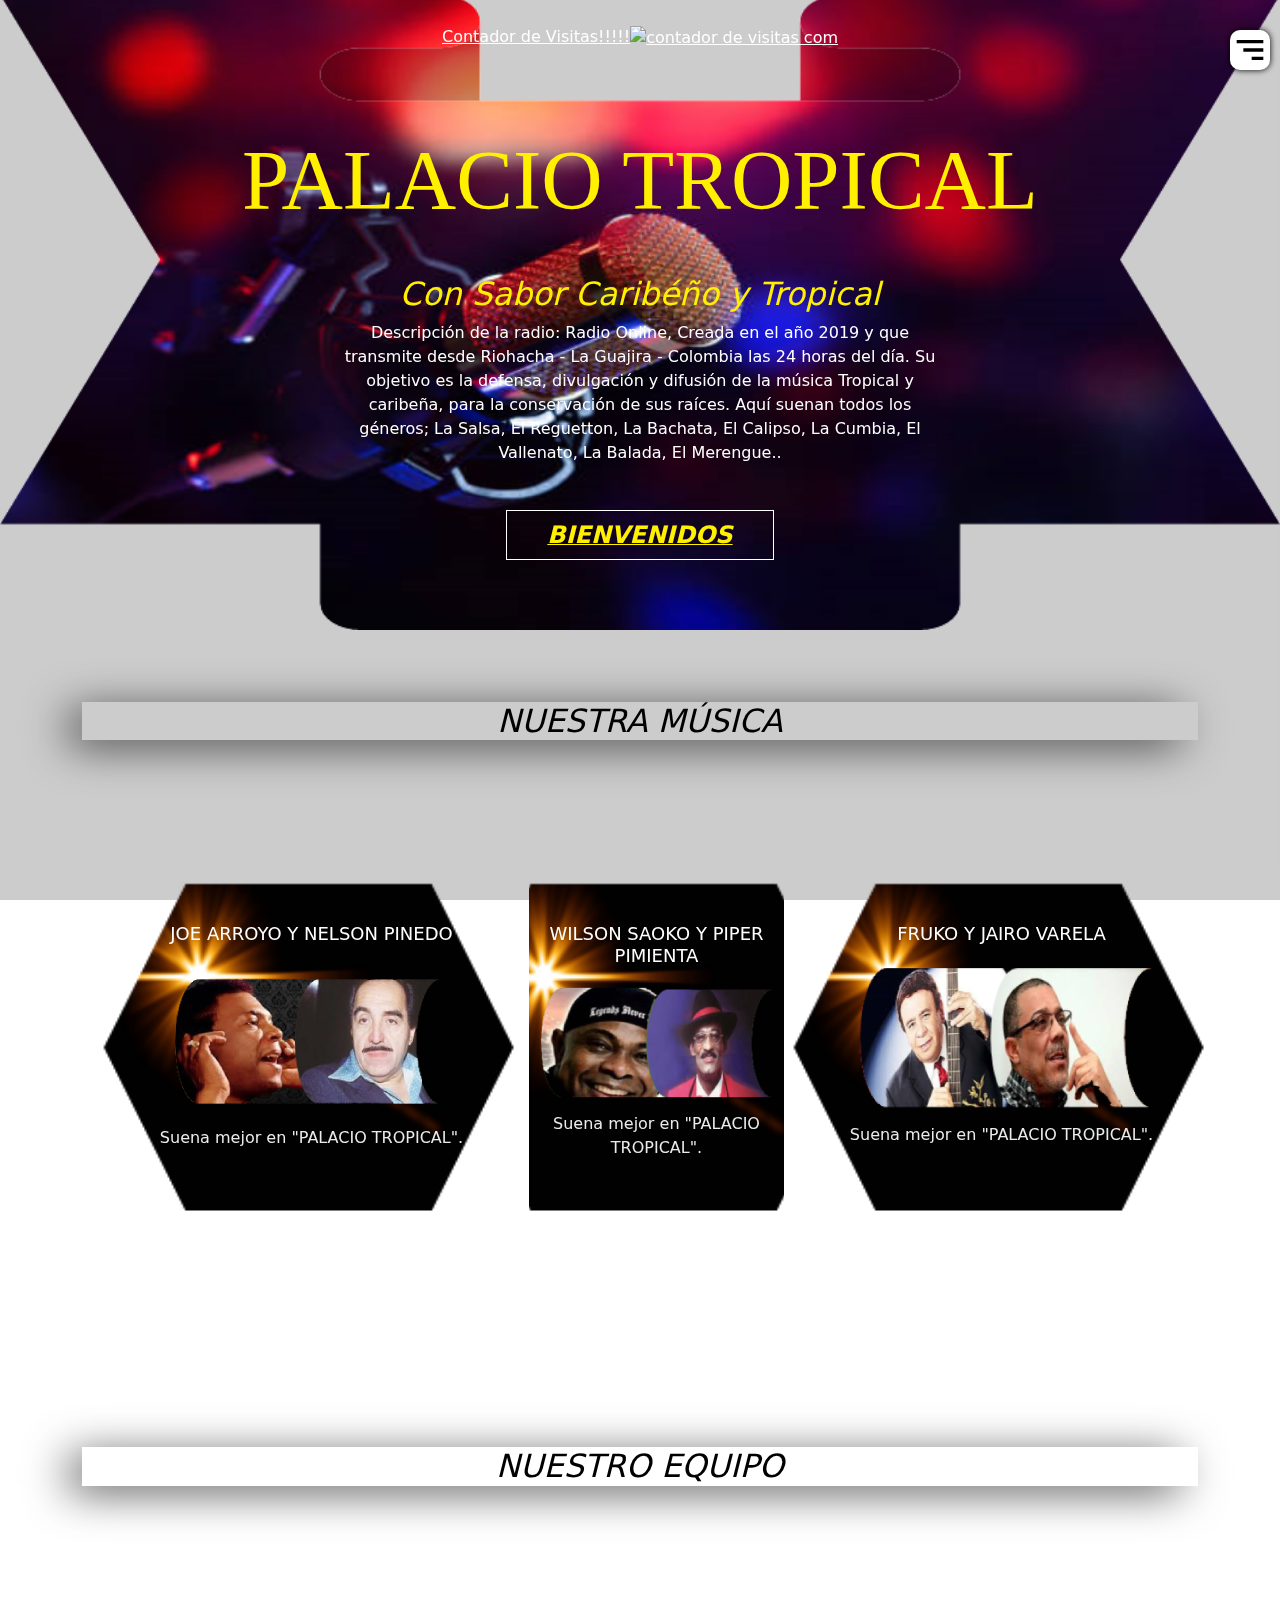
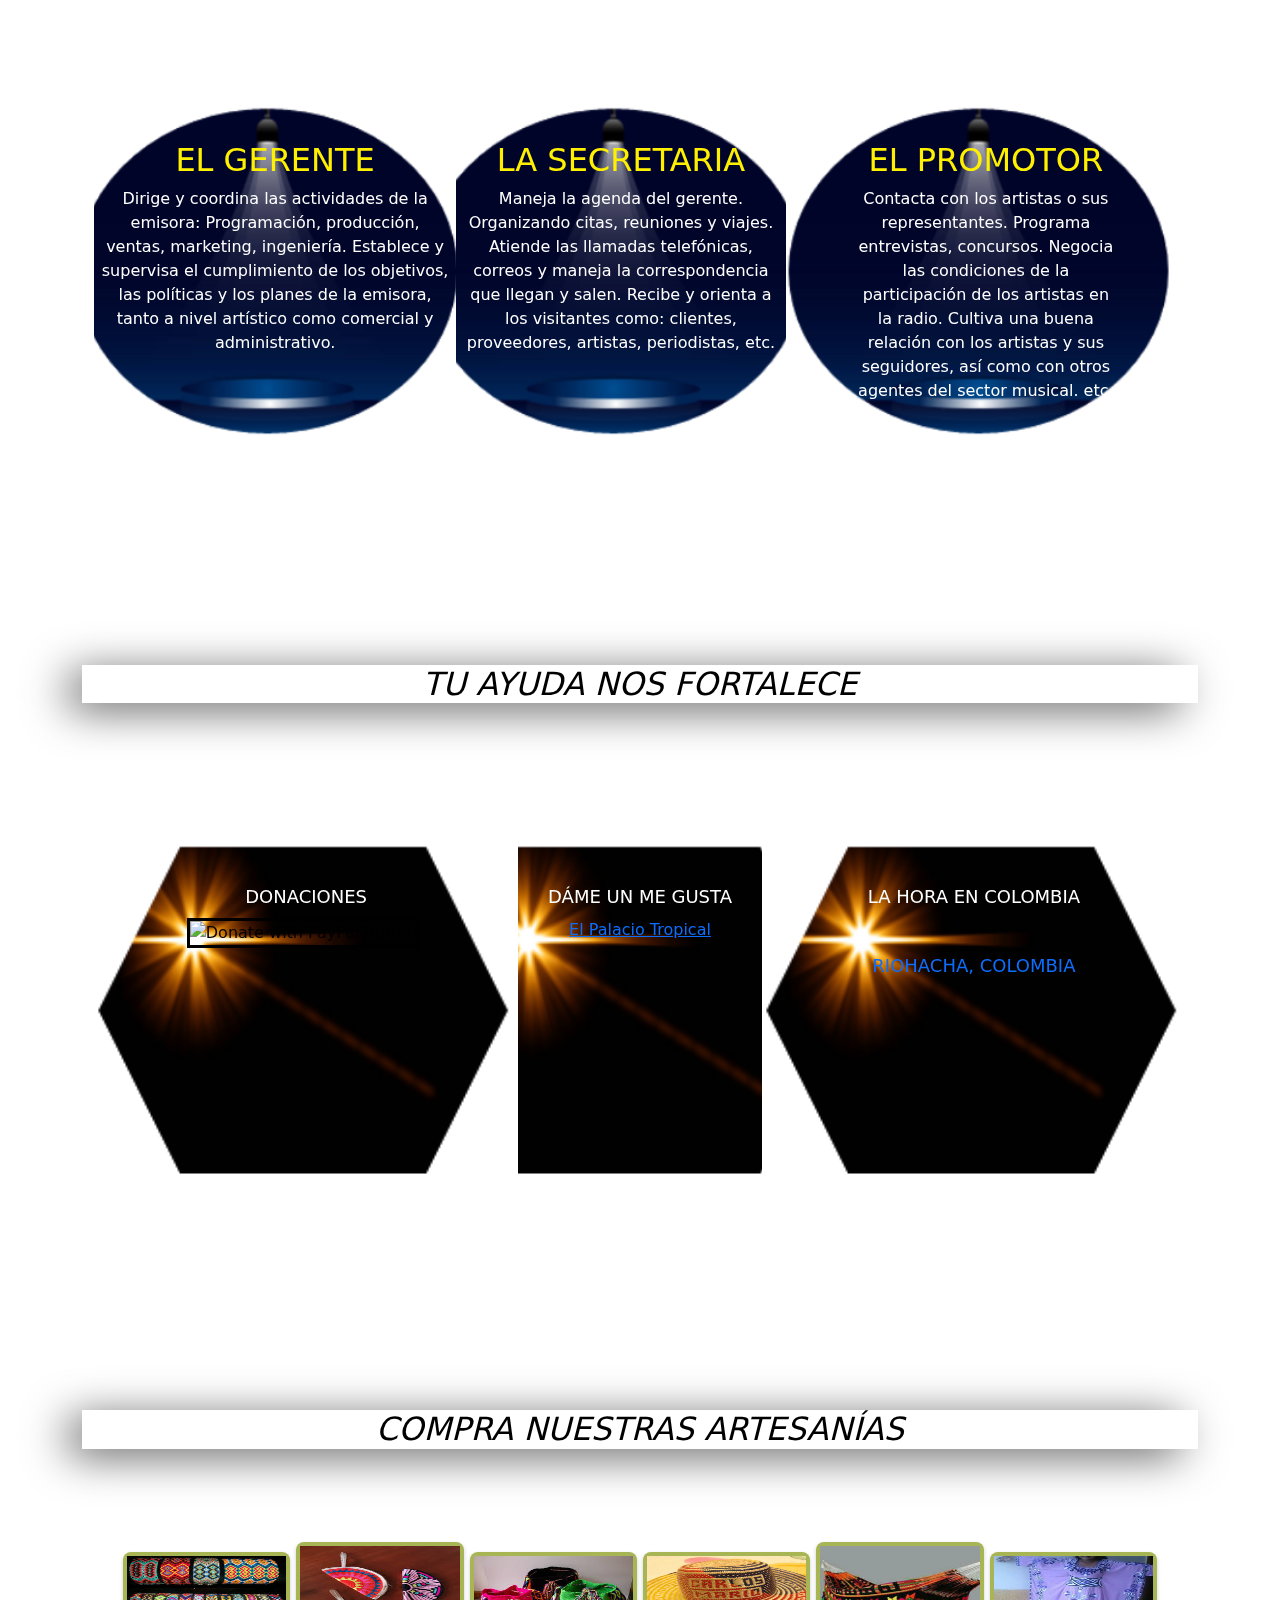
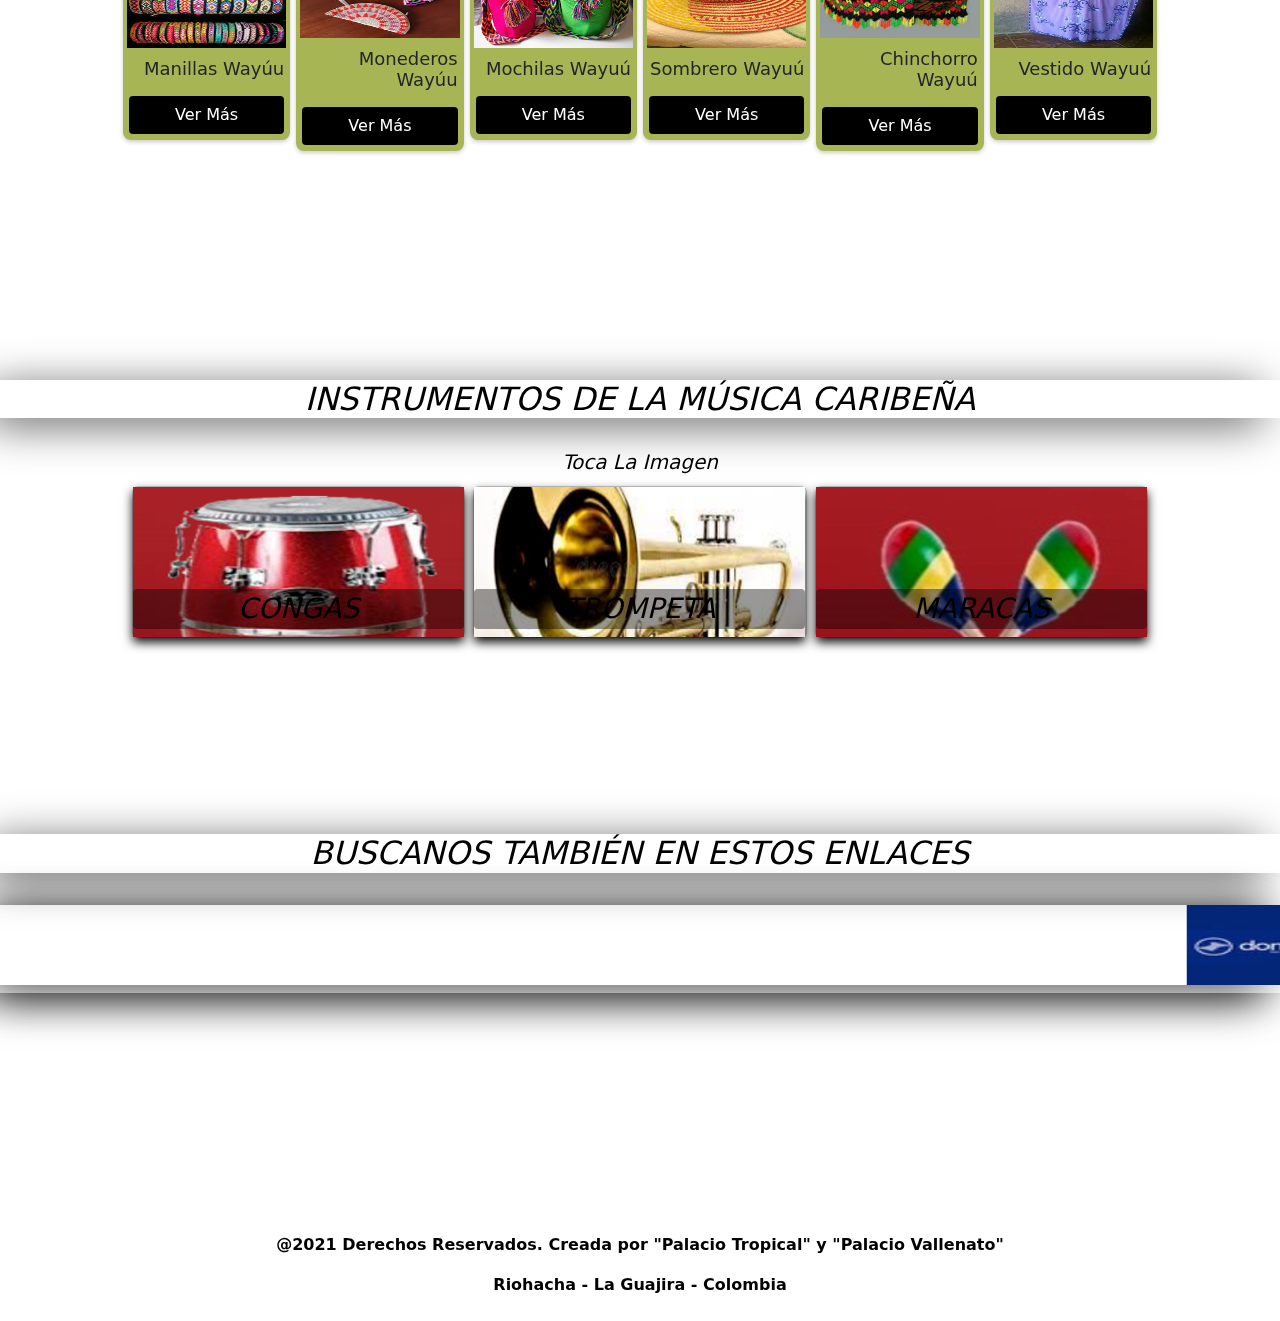
==== index.html @ ee8b6f6f "luta" ====
<!DOCTYPE html>
<html lang="en">

<!------------ inicio del head ---------------->
<head>
    <meta charset="utf-8">
    
<meta http-equiv="X-UA-compatible" content="ie=edge" />
<meta name="author" content="LUCAS PALACIO PIMIENTA" />
<meta name="keywordS" content="DEFENSA Y DIVULGACION DE NUESTRAS RAICES." />
<meta name="viewport" 
content="width=device-width, user-scalable=no, initial-scale=1.0, 
maximum-scale=1.0, minimum-scale=1.0 ">
    
    
<title>PALACIO TROPICAL</title>
    
<!--------- Inicio LINK ----------->
<link rel="icon"  href="IMAGENES/40-logoICO.ico">
    
<link rel="stylesheet" href="https://pro.fontawesome.com/releases/v5.10.0/css/all.css"
integrity="sha384-AYmEC3Yw5cVb3ZcuHtOA93w35dYTsvhLPVnYs9eStHfGJvOvKxVfELGroGkvsg+p" 
crossorigin="anonymous" />
<link href='https://unpkg.com/boxicons@2.1.4/css/boxicons.min.css' rel='stylesheet'>
        <!--- probando 1 ---->
<link rel="stylesheet" href="https://unpkg.com/swiper/swiper-bundle.min.css" />
<link rel="stylesheet" type="text/css" href="css/Mochila.css">
        <!--- probando 2---->
<link rel="stylesheet" type="text/css" href="css/styles.css">
<link rel="stylesheet" type="text/css" href="css/bootstrap-slider.min.css">
<link rel="stylesheet" type="text/css" href="css/relojdigital.css">
</link>
        <!--- inicio Bootstrap CSS -->
<link href="https://cdn.jsdelivr.net/npm/bootstrap@5.0.2/dist/css/bootstrap.min.css" rel="stylesheet"integrity="sha384-EVSTQN3/azprG1Anm3QDgpJLIm9Nao0Yz1ztcQTwFspd3yD65VohhpuuCOmLASjC" crossorigin="anonymous">
        <!-- final Bootstrap CSS -->
<link rel="stylesheet" href="splide-4.1.3/dist/css/splide.min.css">

<!-- inicio contador visitas -->
<link rel="stylesheet" href="https://cdnjs.cloudflare.com/ajax/libs/font-awesome/6.0.0-beta2/css/all.min.css">
<link rel="stylesheet" href="https://cdn.jsdelivr.net/npm/bootstrap@5.1.3/dist/css/bootstrap.min.css">
<!-- final contador visitas -->
<!--------- Final LINK ----------->



        <!------- Inicio SCRIPT ----------->
<script src="js/bootstrap-slider.min.js"></script>
<script src="https://cdn.jsdelivr.net/bxslider/4.2.12/jquery.bxslider.min.js"></script>
<script src="https://kit.fontawesome.com/41bcea2ae3.js" crossorigin="anonymous"></script>
<script src="https://kit.fontawesome.com/eb496ab1a0.js” crossorigin=”anonymous"></script>
<script src="splide-4.1.3/dist/js/splide.min.js">
</script>
        <!-- inicio contador visitas -->
<script src="/socket.io/socket.io.js"></script>
        <!-- final contador visitas -->
<!--------- Final SCRIPT ----------->

</head>
<!------------------------------------- Final de head ---------------------------------------------------->




<!------------------------------------- inicio body ---------------------------------------------------->
<body>
    <main>

<header class="header">

    <!----- Inicio Bloqueo y Fondo ------->
<div align="center">
<body oncontextmenu="return false" onkeydown="return false">
<video src="video/fondo.mp4" autoplay preload muted loop></video>
<!------- final Bloqueo y Fondo -------->


<!--------- Inicio Contador de visitas ----------->
<a href="https://www.contadorvisitasgratis.com" title="contador de visitas com" style="color: #fff">Contador de Visitas!!!!!<img src="https://counter8.optistats.ovh/private/contadorvisitasgratis.php?c=qafdubx8xrb9bdrd31rw4bw41daza5d4" border="0" title="contador de visitas com" alt="contador de visitas com"></a>
<!--------- Final Contador de visitas ----------->
<br><br><br>




<!-------------------------------------------------------------------------------------->
<!---- INICIO Reproductor ---->
<div align="center">
    <section class="home">
        <div class="flexy">
<iframe name="contenedorPlayer" class="cuadroBordeado" allow="autoplay" style="color: #fff" width="70%"
height="65" marginwidth=0 marginheight=0 hspace=0 vspace=0 frameborder=3 scrolling=no 
src="https://cp.usastreams.com/pr2g/APPlayerRadioHTML5.aspx?stream=http://stream.zeno.fm/qmen7kmxdf9uv&fondo=01&formato=mp3&color=9&titulo=2&autoStart=1&vol=7&tipo=7&nombre=PALACIO+TROPICAL&botonPlay=1&imagen=https://i.postimg.cc/Z5Vp8GfS/LOGO-PT.png&server=http://stream.zeno.fm/status.xslCHUMILLASmount=/qmen7kmxdf9uv&opt=metadata">
</iframe>
    </section>     
                <!---- FINAL Nuevo Reproductor ----->
<!-------------------------------------------------------------------------------------->



<!-------------------------------------------------------------------------------------->
<div class="header-content container">
    <div class="header-txt">
        <br>
<h1><font face="stencil" style="color: #fff000">PALACIO TROPICAL</font></h1>
        <br>
    
<h4 style="color: #fff000"><em><font size="6.5">Con Sabor Caribéño y Tropical</em></font></h4>
    
<p style="color: #FFF">Descripción de la radio: Radio Online, Creada en el año 2019 y que transmite desde Riohacha - La Guajira - Colombia las 24 horas del día. Su objetivo es la defensa, divulgación y difusión de la música Tropical y caribeña, para la conservación de sus raíces. Aquí suenan todos los géneros; La Salsa, El Reguetton, La Bachata, El Calipso, La Cumbia, El Vallenato, La Balada, El Merengue..</p>
    

    <!------------------------------------------------->
    <a href="#" class="btn-1" style="color: #fff000"><em><font size="5"><i>BIENVENIDOS</i></font></em></a>
    <!------------------------------------------------->
        </header>
    <!------------------------------------------------------------------------------------->
    <br><br>



    <!----------------------------- Inicio del menu --------------------------------->

<nav>
    <div class="header-content container">
   
  <img src="IMAGENES/menu-alt-right.svg" alt=""  class="menu">
  <br>
  <nav class="menu-navegacion">
  
  <img src="images/40-logoICO.ico" alt="" class="photo">
  <p class="name" style color="white">LuPaPi</p>
  
  <a href="#INICIO" target="_blank" class="social-media-icon">
  <i class="bx bxs-home" title="Inicio"></i></a>
  
  <a href="SOMOS.html" target="_blank" class="social-media-icon">
  <i class='bx bxs-notification-off' title="Sómos"></i></a>
  
  <a href="ARTISTAS.html" target="_blank" class="social-media-icon">
  <i class='bx bxs-image' title="artistas"></i></a>
  
  <a href="CONTÁCTO.html" target="_blank" class="social-media-icon">
  <i class='bx bxs-contact' title="Contácto"></i></a>
    
  <a href="https://www.facebook.com/" 
  target="_blank" class="social-media-icon"> 
  <i class='bx bxl-facebook' title="Facebook"></i></a>
  
  <a href="https://twitter.com/LucasPa20202021" target="_blank" class="social-media-icon">
  <i class='bx bxl-twitter' title="Twitter"></i></a>
  
  <a href="https://wa.me/573023062929?text=Hola%20Escribenos%20y%20envíanos%20tu%20mensaje" target="_blank" class="social-media-icon">
  <i class='bx bxl-whatsapp-square' title="WhatsApp"></i></a>
  
  <a href="https://linktr.ee/elpalaciotropical.com" target="_blank" class="social-media-icon">
  <i class='bx bxl-instagram' title="Instagram"></i></a>
  
  <a href="https://t.me/LUCAS011957" target="_blank" class="social-media-icon">
  <i class='bx bxl-telegram' title="Telegram"></i></a>

  <a href="https://www.youtube.com/" target="_blank" class="social-media-icon">
  <i class='bx bxl-youtube' title="Youtube"></i></a>

  <a href="https://www.canva.com/" target="_blank" class="social-media-icon">
  <i class='bx bxl-canva' title="Canva"></i></a>

  <a href="https://www.gmail.com/" target="_blank" class="social-media-icon">
  <i class='bx bxl-gmail' title="Gmail"></i></a>
           <!---------- Final del menu ----------->
  <span class="close">X</span>
  </nav>
    <!----------------------------- final del menu --------------------------------->




    
<!------------------------------------------------------------------------------------->
<article>
    <div id="vende"></div>
            
<section class="parrafo3 text-center">
<style>.parrafo3 {color: black;}</style>
<h2 align="center" style="color: #000"><em><font size="6.5"><i>Nuestra Música</i></font></em></h2>
</section>
    </article>
<section class="general container">
    <h2> </h2>
<div class="general-content">



<div class="general-1 txt">
<h3>JOE ARROYO Y NELSON PINEDO</h3>
<img src="images/10.png">
<p>Suena mejor en "PALACIO TROPICAL".</p>
</div>

<div class="general-2 txt">
<h3>WILSON SAOKO Y PIPER PIMIENTA</h3>
<img src="images/11.png">
<p>Suena mejor en "PALACIO TROPICAL".</p>
</div>

<div class="general-3 txt">
<h3>FRUKO Y JAIRO VARELA</h3>
<img src="images/12.png">
<p>Suena mejor en "PALACIO TROPICAL".</p>
</div>
    </div>
</section>
<!------------------------------------------------------------------------->
<br><br><br> <br><br><br>
 


<!---------------------------------------------------------------------------->
<!----- inicio Nuestro Equipo ----->
 <article>
    <div id="vende"></div>
        
<section class="parrafo3 text-center">
<style>.parrafo3 {color: black;}</style>
<h2 align="center" style="color: #000"><em><font size="6.5"><i>Nuestro Equipo</i></font></em></h2>
</section>
    </article>
        
<br><br><br>

<section class="general g2 container">
<div class="general-content">

<div class="general-4 txt">
<h2 style="color: #fff000">EL GERENTE</h2>
<p style="color: #fff">Dirige y coordina las actividades de la emisora: Programación, producción, ventas, marketing, ingeniería. Establece y supervisa el cumplimiento de los objetivos, las políticas y los planes de la emisora, tanto a nivel artístico como comercial y administrativo.</p>
</div>

<div class="general-5 txt">
<h2 style="color: #fff000">LA SECRETARIA</h2>
<p style="color: #fff">Maneja la agenda del gerente. Organizando citas, reuniones y viajes. Atiende las llamadas telefónicas, correos y maneja la correspondencia que llegan y salen. Recibe y orienta a los visitantes como: clientes, proveedores, artistas, periodistas, etc.</p>
</div>

<div class="general-6 txt">
<h2 style="color: #fff000">EL PROMOTOR</h2>
<p style="color: #fff">Contacta con los artistas o sus representantes. Programa entrevistas, concursos. Negocia las condiciones de la participación de los artistas en la radio. Cultiva una buena relación con los artistas y sus seguidores, así como con otros agentes del sector musical. etc.</p>
</div>
    </div>
</section>
    <!----- final Nuestro Equipo ----->
<!------------------------------------------------->
<br><br><br> <br><br><br>




<!---------------------------------------------------------------------------->
<!------- inicio paypal - me gusta - reloj ------------>
<article>
    <section class="parrafo3 text-center">
<style>.parrafo3 {color: #000;}</style>
<h2 align="center" style="color: #000"><em><font size="6.5"><i>Tu Ayuda nos Fortalece</i></font></em></h2>
</section>
    </article>

<section class="general container">
<div class="general-content">

<div class="general-1 txt">
    <h3>Donaciones</h3>
        
<form action="https://www.paypal.com/donate" method="post" target="_top"><input type="hidden" name="hosted_button_id" value="3SSLJQG8Y5FPW"/>
<input type="image" src="https://www.paypalobjects.com/en_US/i/btn/btn_donateCC_LG.gif" border="3" 
name="submit" title="PayPal - The safer, easier way to pay online!" alt="Donate with PayPal button"/> 
<img alt="" border="" src="https://www.paypal.com/en_CO/i/scr/pixel.gif" width="360" height=""/></form>
</div>
        
            

<div class="general-2 txt">
    <h3>Dáme un me Gusta</h3>

<script async defer crossorigin="anonymous" 
src="https://connect.facebook.net/es_LA/sdk.js#xfbml=1&version=v7.0" nonce="2TiyFCRg"></script>
<div class="fb-page" data-href="https://www.facebook.com/El-Palacio-Tropical-102896371337981/?modal=admin_todo_t" data-tabs="timeline" data-width="300" data-height="115" data-small-header="false" 
data-adapt-container-width="true" data-hide-cover="false" data-show-facepile="true">
<blockquote cite="https://www.facebook.com/El-Palacio-Tropical- 102896371337981/?modal=admin_todo_t" class="fb-xfbml-parse-ignore"><a href="https://www.facebook.com/ El-Palacio-Tropical-102896371337981/?
modal=admin_todo_t">El Palacio Tropical</a></blockquote>
</div>
    </div>

<div class="general-3 txt">
    <h3>La Hora en Colombia</h3>
<div style="text-align:center;padding:1em 0;"> <h3><a style="text-decoration: #000;" href="https://www.zeitverschiebung.net/es/city/3670745"><span style="color:#000;"></span><br />Riohacha, Colombia</a></h3> <iframe src="https://www.zeitverschiebung.net/clock-widget-iframe-v2?language=es&size=medium&timezone=America%2FBogota" width="300" height="110" frameborder="0" seamless></iframe> 
</div>
    </div>
</section>
<!------- Final paypal - me gusta - reloj ------------>
<!---------------------------------------------------------------------------->
<br><br><br> <br><br><br> 

 

   
   <!--------------------------------------------------------------------------------------->
    <!------- inicio nuestras Artesanías ------------>
<article>
<section class="parrafo3 text-center">
<style>.parrafo3 {color: #000;}</style>
<h2 align="center" style="color: #000"><em><font size="6.5"><i>Compra nuestras Artesanías</i></font></em></h2>
</section>
    </article>
<!-------  final Buscanos ----------->
        <br><br><br>
            
<!---- Inicio Buscas mochilas -------->
<div align="right">
<section>
<div class="mochila-container">
            
        <!---- 01 - 1------>
<div class="mochila">
<img src="images/01.jpg">
<div class="mochila-content">
<h3>Manillas Wayúu</h3>
<a href="01Manillas.html" target="_blank" width="100%" height="350" class="btn">Ver Más</a>
</div>
    </div>
        <!---- 01 - 2------>
            
         <!---- 02 - 1------>
<div class="mochila">
<img src="images/02.jpg">
<div class="mochila-content">
<h3>Monederos Wayúu</h3>
<a href="02SobresyMonederos.html" target="_blank" width="100%" height="350" class="btn">Ver Más</a>
</div>
    </div>
        <!---- 02 - 2------>
            
        <!---- 03 - 1------>
<div class="mochila">
<img src="images/03.jpg">
<div class="mochila-content">
<h3>Mochilas Wayuú</h3>
<a href="03Mochila.html" target="_blank" width="100%" height="350" class="btn">Ver Más</a>
</div>
    </div>
        <!---- 03 - 2------>
                  
        <!---- 04 - 1------>
<div class="mochila">
<img src="images/04.jpg">
<div class="mochila-content">
<h3>Sombrero Wayuú</h3>
<a href="04Sombreros.html" target="_blank" width="100%" height="350" class="btn">Ver Más</a>
</div>
    </div>
        <!---- 04 - 2------>
            
        <!---- 05 - 1------>
<div class="mochila">
<img src="images/05.jpg">
<div class="mochila-content">
<h3>Chinchorro Wayuú</h3>
<a href="05Chinchorros.html" target="_blank" width="100%" height="350" class="btn">Ver Más</a>
</div>
    </div>
        <!---- 05 - 2------>
            
        <!---- 06 - 1------>
<div class="mochila">
<img src="images/06.jpg">
<div class="mochila-content">
<h3>Vestido Wayuú</h3>
<a href="06Vestidos.html" target="_blank" width="100%" height="350" class="btn">Ver Más</a>
</section>
    </div>
        </div>
            </div>
        <!---- 06 - 2------>
<!-------  Final nuestras Artesanías ----------->
<!------------------------------------------------------------------------------------------------>
    <br><br><br> <br><br><br> <br><br><br> 




<!------------------------------------------------------------------------------------------------>
    <!------ Inicio instrumentos topicales! ----------->
<article>
<section  class="parrafo3 text-center"> 
    <style> .parrafo3 {color: #000;}</style>
<h2 align="center" style="color: #000"><em><font size="6.5"><i>Instrumentos de la Música Caribeña</i></font></em></h2>
</section>
    </article>
        
    <br>
        
<div align="center">
<a style="color: #000"><h5><em><i>Toca La Imagen</i></em></h5></a>

<!-------- Inicio Las Congas -------->
            
<div class="totumo-head animate-pt">
            
<div class="card">
<svg><rect></rect></svg>
<div class="face front" >
                    
<img src="images/27-laconga.png"  class="lascongas" alt="">
<h3 style="color: #000"><em><i>CONGAS</i></em></h3>
</div>
            
<div class="face back">
<h5 style="color: #000">LA CONGA</h5>
<br>
            
<h6 style="color: #000"><p><i>Tiene su origen en los tambores africanos hechos de un tronco sólido ahuecado y con una piel clavada sobre la abertura de un extremo. A pesar de ese fuerte y remoto parentesco con África, el desarrollo de las congas no hubiera sido posible sin la técnica de fabricación y materiales de los europeos. Tal es el caso de los barriles de vino, que fueron utilizados como «cuerpo» de tambores en diferentes partes de América. </i></p></h6>
            
<div class="link">
</div>
    </div>
</div> 
<!-------- Final Las Congas -------->
            
<!-------- Inicio Trompeta--------->
<div class="card">
<svg><rect></rect></svg>
<div class="face front">
                        
<img src="images/28-latrompeta.png" class="latrompeta" alt="">
<h3 style="color: #000"><em><i>TROMPETA</i></em></h3>
</div>
            
<div class="face back">
<h5 style="color: #000">LA TROMPETA</h5>
<br>
            
<h6 style="color: #000"><p><i>Fue perfeccionada por el constructor alemán, Heinrich Stölzel (1722-1844) al inventar en 1815 un mecanismo de pistones que fue una verdadera revolución. Su uso es versátil y el brillo de su sonido enriquece desde el más modesto mariachi hasta el conjunto sinfónico más completo. Su ejecución es tan difícil que los mismos trompetistas la nombran como el “instrumento del diablo”.</i></p></h6>
            
<div class="link">
</div> 
    </div> 
</div>  
<!-------- Final Trompeta -------->
            
<!------- Inicio Las Maracas----------->        
<div class="card"> 
<svg><rect></rect></svg>
<div class="face front">
            
<img src="images/29-lasmaracas.png" class="laguacharaca"  alt="">
<h3 style="color: #000"><em><i>MARACAS</i></em></h3>
</div>
            
<div class="face back">
<h5 style="color: #000">LAS MARACAS</h5>
<br>
            
<h6 style="color: #000"><p><i>Instrumento de percusión del grupo idiófonos, formadas por un mango unido a una carcasa hueca y esférica. En su interior lleva elementos como piedras, semillas, arroz u otros materiales  que producen su sonido característico al golpear sus paredes. Son más usadas en la música popular y el folklore latino.  Suelen tocarse de dos en dos, una para cada mano.</i></p></h6>
            
<div class="link">
</div>     
    </div> 
</div>
    </div>  
<!-------- Final Las Maracas --------->
<!---------------- Final instrumentos tropicales! ------------------------>

    
<br><br> <br><br><br> <br><br><br>
        
<!------- inicio Buscanos ------------>
<article>
<div id="nuestros-enlaces"></div>
<section class="parrafo3 text-center">
<style>.parrafo3 {color: #000;}</style>
<h2 align="center" style="color: #000"><em><font size="6.5"><i>Buscanos también en estos Enlaces</i></font></em></h2>
</section>
</article>
<!-------  final Buscanos ----------->
<br>



<!-------------------------------------------------------------------------------------->
<!---- inicio Agregar Radios -------->
<div class="in-flex">
<section class="parrafo3">
<article> <marquee direction="left"> 
<style>.parrafo3 marquee {color: #000;} </style>
        
     
<!-------- CON LA C ---------------->
        
<a href='https://co.domiplay.net/escuchar/el-palacio-tropical-70 ' target='_blank'
imageanchor='1' style='margin-left: 0.1em; margin-right: 0.1em;'>
<img border='0' height='80' width='170' src='fotologosagregados/co.domiplay.jpg' /></a>
        
<!-------  CON LA E----------------->
        
    <a href='http://elpalaciotropical.emiweb.es/' target='_blank' imageanchor='1'
    style='margin-left:  0.1em; margin-right: 0.1em;'>
    <img border='0' height='80' width='170' src='fotologosagregados/elpvemiweb.jpg' /></a>
        
    <a href='https://elpalaciotropical.es.tl/INICIO.htm' target='_blank' imageanchor='1'
    style='margin-left:  0.1em; margin-right: 0.1em;'>
    <img border='0' height='80' width='170' src='fotologosagregados/elpves.tl.jpg' /></a>
        
    <a href='https://emisorasenvivo.co/el-palacio-tropical' target='_blank' imageanchor='1'
    style='margin-left:  0.1em; margin-right: 0.1em;'>
    <img border='0' height='80' width='170'
    src='fotologosagregados/emisorasenvivo.co.jpg' /></a>
        
    <a href='https://emisoras-en-vivo.co/el-palacio-tropical' target='_blank' imageanchor='1'style='margin-left:  0.1em; margin-right: 0.1em;'>
    <img border='0' height='80' width='170'
    src='fotologosagregados/emisoras-en-vivo.co.jpg' /></a>
        
    <a href='https://emisorasenvivo.com.co/1815-el-palacio-tropical.html' target='_blank'
    imageanchor='1' style='margin-left:  0.1em; margin-right: 0.1em;'>
    <img border='0' height='80' width='170'
    src='fotologosagregados/emisorasenvivo.com.co.jpg' /></a>
        
        
<!-----------  CON LA F-------->
        
    <a href='https://fm.rs/co/el-palacio-tropical/' target='_blank' imageanchor='1'
    style='margin-left:  0.1em; margin-right: 0.1em;'>
    <img border='0' height='80' width='170' src='fotologosagregados/fm.rs.jpg' /></a>
        
    <a href='http://fmstream.org/index.php?i=403' target='_blank' imageanchor='1'
    style='margin-left: 0.1em; margin-right: 0.1em;'>
    <img border='0' height='80' width='170' src='fotologosagregados/fmstream.jpg' /></a>
        
    <a href='https://fmcube.net/radiostation/air/el-palacio-tropical' target='_blank'
    imageanchor='1' style='margin-left: 0.1em; margin-right: 0.1em;'>
    <img border='0' height='80' width='170' src='fotologosagregados/fmcube.png' /></a>
        
<!--------  CON LA G----------------->
        
    <a href='https://gardenradio.media/co-el-palacio-tropical#' target='_blank' imageanchor='1'
    style='margin-left:  0.1em; margin-right: 0.1em;'>
    <img border='0' height='80' width='170'
    src='fotologosagregados/gardenradio.media.jpg' /></a>
        
    <a href='https://gooradios.com/radio/155330-riohacha-el-palacio-tropical.html'
    target='_blank' imageanchor='1' style='margin-left:  0.1em; margin-right: 0.1em;'>
    <img border='0' height='80' width='170' src='fotologosagregados/gooradios.png' /></a>
        
<!--------  CON LA K----------------->
        
    <a href='http://keepone.net/radio/k110073/el-palacio-tropical' target='_blank'
    imageanchor='1' style='margin-left:  0.1em; margin-right: 0.1em;'>
    <img border='0' height='80' width='170' src='fotologosagregados/keepone.jpg' /></a>
        
<!------  CON LA L----------------->
        
    <a href='https://listenonlineradio.com/colombia/el-palacio-tropical' target='_blank'
    imageanchor='1' style='margin-left:  0.1em; margin-right: 0.1em;'>
    <img border='0' height='80' width='170'
    src='fotologosagregados/listenonlineradio.jpg' /></a>
        
    <a href='https://liveonlineradio.net/es/palacio-tropical' target='_blank' imageanchor='1'
    style='margin-left:  0.1em; margin-right: 0.1em;'>
    <img border='0' height='80' width='170'
    src='fotologosagregados/liveonlineradio.net.jpg' /></a>
        
    <a href='https://liveradio.de/el-palacio-tropical' target='_blank' imageanchor='1'
    style='margin-left:  0.1em; margin-right: 0.1em;'>
    <img border='0' height='80' width='170' src='fotologosagregados/liveradio.de.jpg' /></a>
        
    <a href='https://liveradio.world/radio/el-palacio-tropical/' target='_blank' imageanchor='1'
    style='margin-left: 0.1em; margin-right: 0.1em;'>
    <img border='0' height='80' width='170'
    src='fotologosagregados/liveradioworld.jpg' /></a>
        
    <a href='https://lucaspalaciopimien.wixsite.com/el-palacio-tropical' target='_blank'
    imageanchor='1' style='margin-left: 0.1em; margin-right: 0.1em;'>
    <img border='0' height='80' width='170' src='fotologosagregados/lucaspwix.jpg' /></a>
        
<!------  CON LA M ----------------->
        
    <a href='https://mytuner-radio.com/radio/el-palacio-tropical-472420/' target='_blank'
    imageanchor='1' style='margin-left:  0.1em; margin-right: 0.1em;'>
    <img border='0' height='80' width='170' src='fotologosagregados/mytuner.jpg' /></a>
        
        
<!-------  CON LA O -------------->
    <a href='https://oiradio.co/el-palacio-tropical-s273218' target='_blank' imageanchor='1'
    style='margin-left: 0.1em; margin-right: 0.1em;'>
    <img border='0' height='80' width='170' src='fotologosagregados/oiradio.jpg' /></a>
        
    <a href='https://online-radio.eu/radio/69365-el-palacio-tropical' target='_blank'
    imageanchor='1' style='margin-left:  0.1em; margin-right: 0.1em;'>
    <img border='0' height='80' width='170'
    src='fotologosagregados/online-radio.eu.jpg' /></a>
        
    <a href='https://onlineradiobox.com/co/elpalaciotropical/' target='_blank' imageanchor='1'
    style='margin-left: 0.1em; margin-right: 0.1em;'>
    <img border='0' height='80' width='170'
    src='fotologosagregados/onlineradiobox.jpg' /></a>
        
    <a href='https://openradio.app/station/el-palacio-tropical-b8dajutk?utm_source=m3'
    target='_blank' imageanchor='1' style='margin-left:  0.1em; margin-right: 0.1em;'>
    <img border='0' height='80' width='170' src='fotologosagregados/openradio.jpg' /></a>
        
<!------  CON LA P ----------------->
        
    <a href='https://pea.fm/32037-el-palacio-tropical.html' target='_blank' imageanchor='1'
    style='margin-left:  0.1em; margin-right: 0.1em;'>
    <img border='0' height='80' width='170' src='fotologosagregados/peafm.jpg' /></a>
        
    <a href='https://procachannels.com/radio/EL-PALACIO-TROPICAL-bD236741058' target='_blank'
    imageanchor='1' style='margin-left:  0.1em; margin-right: 0.1em;'>
    <img border='0' height='80' width='170'
    src='fotologosagregados/procachannels.png' /></a>
        
<!------  CON LA R ----------------->
        
    <a href='https://raddio.net/377281-el-palacio-tropical/# ' target='_blank' imageanchor='1'
    style='margin-left:  0.1em; margin-right: 0.1em;'>
    <img border='0' height='80' width='170' src='fotologosagregados/raddio.jpg' /></a>
        
    <a href='http://radio.garden/listen/el-palacio-tropical/9OudjOet' target='_blank'
    imageanchor='1' style='margin-left:  0.1em; margin-right: 0.1em;'>
    <img border='0' height='80' width='170' src='fotologosagregados/radio.garden.jpg' /></a>
        
    <a href='https://radio.streamitter.com/station/el-palacio-tropical-4XAYBV' target='_blank'
    imageanchor='1' style='margin-left:  0.1em; margin-right: 0.1em;'>
    <img border='0' height='80' width='170'
    src='fotologosagregados/radio.streamitter.jpg' /></a>
        
    <a href='https://radioly.app/radio/el-palacio-tropical/' target='_blank' imageanchor='1'
    style='margin-left:  0.1em; margin-right: 0.1em;'>
    <img border='0' height='80' width='170' src='fotologosagregados/radioly.jpg' /></a>
        
    <a href='https://radiomixer.net/pl/col/elpalaciotropical' target='_blank' imageanchor='1'
    style='margin-left:  0.1em; margin-right: 0.1em;'>
    <img border='0' height='80' width='170' src='fotologosagregados/radiomixer.png' /></a>
        
    <a href='https://radioonlinelive.com/colombia/palacio-tropical/' target='_blank'
    imageanchor='1' style='margin-left: 0.1em; margin-right: 0.1em;'>
    <img border='0' height='80' width='170'
    src='fotologosagregados/radioonlinelive.com.jpg' /></a>
        
    <a href='https://radiovolna.net/es/424052-el-palacio-tropical.html' target='_blank'
    imageanchor='1' style='margin-left: 0.1em; margin-right: 0.1em;'>
    <img border='0' height='80' width='170' src='fotologosagregados/radiovolna.jpg' /></a>
        
    <a href='https://radios.com.co/el-palacio-tropical/' target='_blank' imageanchor='1'
    style='margin-left: 0.1em; margin-right: 0.1em;'>
    <img border='0' height='80' width='150'
    src='fotologosagregados/radios.com.co.jpg' /></a>
        
    <a href='https://radios-colombia.com/el-palacio-tropical-127605/' target='_blank'
    imageanchor='1' style='margin-left:  0.1em; margin-right: 0.1em;'>
    <img border='0' height='80' width='170'
    src='fotologosagregados/radios-colombia.com.jpg' /></a>
        
    <a href='https://radios.com.co/#el-palacio-tropical' target='_blank' imageanchor='1'
    style='margin-left: 0.1em; margin-right: 0.1em;'>
    <img border='0' height='80' width='170'
    src='fotologosagregados/radiosemisorascolombianasenvivo.png' /></a>
        
    <a href='https://radiovolna.net/es/424052-el-palacio-tropical.html' target='_blank'
    imageanchor='1' style='margin-left: 0.1em; margin-right: 0.1em;'>
    <img border='0' height='80' width='170' src='fotologosagregados/radiovolna.jpg' /></a>
        
    <a href='https://radiozone.net/channel/EL-PALACIO-TROPICAL-xU897601423' target='_blank'
    imageanchor='1' style='margin-left: 0.1em; margin-right: 0.1em;'>
    <img border='0' height='80' width='170' src='fotologosagregados/radiozone.jpg' /></a>
        
    <a href='https://rndonline.stream/listen/el-palacio-tropical' target='_blank'
    imageanchor='1' style='margin-left:  0.1em; margin-right: 0.1em;'>
    <img border='0' height='80' width='170' src='fotologosagregados/rndonline.jpg' /></a>
        
    <a href='https://ro.clover.fm/46227-el-palacio-tropical-radio.html' target='_blank'
    imageanchor='1' style='margin-left: 0.1em; margin-right: 0.1em;'>
    <img border='0' height='80' width='170' src='fotologosagregados/ro.cloverfm.jpg' /></a>
        
<!-------  CON LA S ----------------->
    <a href='http://somoslatinos.es/colombia/caribe/elpalaciotropical.html' target='_blank'
    imageanchor='1' style='margin-left:  0.1em; margin-right: 0.1em;'>
    <img border='0' height='80' width='170' src='fotologosagregados/somoslatinos.jpg' /></a>
        
    <a href='https://streema.com/radios/El_Palacio_Tropical' target='_blank' imageanchor='1'
    style='margin-left:  0.1em; margin-right: 0.1em;'>
    <img border='0' height='80' width='170' src='fotologosagregados/streema.png' /></a>
        
<!------  CON LA T ----------------->
        
    <a href='https://theonestopradio.com/radio/co-el-palacio-tropical' target='_blank'
    imageanchor='1' style='margin-left:  0.1em; margin-right: 0.1em;'>
    <img border='0' height='80' width='170'
    src='fotologosagregados/theonestopradio.jpg' /></a>
        
    <a href='https://tuneliveradio.net/station/el-palacio-tropical/' target='_blank'
    imageanchor='1' style='margin-left: 0.1em; margin-right: 0.1em;'>
    <img border='0' height='80' width='170'
    src='fotologosagregados/tuneliveradio.png' /></a>
        
    <a href='https://tvradiotuner.com/radio/co/el-palacio-tropical-11198' target='_blank'
    imageanchor='1' style='margin-left:  0.1em; margin-right: 0.1em;'>
    <img border='0' height='80' width='170' src='fotologosagregados/tvradiotuner.png' /></a>
        
<!-------  CON LA w w w ------------>
    <a href='https://www.colombia.com/radio/el-palacio-tropical-riohacha-4404' target='_blank'
    imageanchor='1' style='margin-left:  0.1em; margin-right: 0.1em;'>
    <img border='0' height='80' width='170'
    src='fotologosagregados/wwwcolombia.com.jpg' /></a>
        
    <a href='https://www.cxradio.com.br/radio/el-palacio-tropical ' target='_blank'
    imageanchor='1' style='margin-left:  0.1em; margin-right: 0.1em;'>
    <img border='0' height='80' width='170' src='fotologosagregados/wwwcxradio.jpg' /></a>
        
    <a href='https://www.emisorascolombianas.co/el-palacio-tropical' target='_blank'
    imageanchor='1' style='margin-left:  0.1em; margin-right: 0.1em;'>
    <img border='0' height='80' width='170'
    src='fotologosagregados/wwwemisorascolombianas.co.jpg' /></a>
        
    <a href='https://www.liveradio.uk/stations/el-palacio-tropical' target='_blank'
    imageanchor='1' style='margin-left: 0.1em; margin-right: 0.1em;'>
    <img border='0' height='80' width='170'
    src='fotologosagregados/wwwliveradio.uk.jpg' /></a>
    
    <a href='http://www.nobexradio.com/StationsWithPlayer' target='_blank' imageanchor='1'
    style='margin-left:  0.1em; margin-right: 0.1em;'>
    <img border='0' height='80' width='170' src='fotologosagregados/wwwnobex.jpg' /></a>
        
    <a href='https://www.planetaradios.com/co/2960/el-palacio-tropical' target='_blank'
    imageanchor='1' style='margin-left: 0.1em; margin-right: 0.1em;'>
    <img border='0' height='80' width='170'
    src='fotologosagregados/wwwplanetaradios.jpg' /></a>
        
    <a href='https://www.raddios.com/16087-radio-online-el-palacio-tropical-online-riohacha-colombia'
    target='_blank' imageanchor='1' style='margin-left: 0.1em; margin-right: 0.1em;'>
    <img border='0' height='80' width='170'
    src='fotologosagregados/wwwraddios.com.jpg' /></a>
        
    <a href='https://www.radio.es/s/elpalaciotropical' target='_blank' imageanchor='1'
    style='margin-left:  0.1em; margin-right: 0.1em;'>
    <img border='0' height='80' width='170' src='fotologosagregados/wwwradio.es.jpg' /></a>
        
    <a href='https://www.radioline.co/listen-to-el-palacio-tropical' target='_blank'
    imageanchor='1' style='margin-left:  0.1em; margin-right: 0.1em;'>
    <img border='0' height='80' width='170'
    src='fotologosagregados/wwwradioline.co.jpg' /></a>
        
    <a href='https://www.radios.com.br/aovivo/radio-el-palacio-tropical/159120' target='_blank'
    imageanchor='1' style='margin-left:  0.1em; margin-right: 0.1em;'>
    <img border='0' height='80' width='170'
    src='fotologosagregados/wwwradios.com.br.png' /></a>
        
    <a href='https://www.radiosfmam.com.ar/radio/13279/el-palacio-tropical-riohacha-la-guajira-colombia'
    target='_blank' imageanchor='1' style='margin-left: 0.1em; margin-right: 0.1em;'>
    <img border='0' height='80' width='170'
    src='fotologosagregados/wwwradiosfmam.jpg' /></a>
        
    <a href='https://www.radiosplay.com/radio/89155/el-palacio-tropical-riohacha-la-guajira-colombia'
    target='_blank' imageanchor='1' style='margin-left: 0.1em; margin-right: 0.1em;'>
    <img border='0' height='80' width='170'
    src='fotologosagregados/wwwradiosplay.jpg' /></a>
        
    <a href='https://www.coolstreaming.us/channelnew/es/63438/ELPALACIOTROPICAL.html'
    target='_blank' imageanchor='1' style='margin-left: 0.1em; margin-right: 0.1em;'>
    <img border='0' height='80' width='170'
    src='fotologosagregados/wwwscoolstreaming.png' /></a>
        
    <a href='https://5f94493f9b56a.site123.me' target='_blank' imageanchor='1'
    style='margin-left:  0.1em; margin-right: 0.1em;'>
    <img border='0' height='80' width='170' src='fotologosagregados/wwwsite123.jpg' /></a>
        
    <a href='https://www.uradios.com/el-palacio-tropical_1' target='_blank' imageanchor='1'
    style='margin-left: 0.1em; margin-right: 0.1em;'>
    <img border='0' height='80' width='170' src='fotologosagregados/wwwuradios.jpg' /></a>
        
    <a href='https://www.zradios.com/el-palacio-tropical' target='_blank' imageanchor='1'
    style='margin-left: 0.1em; margin-right: 0.1em;'>
    <img border='0' height='80' width='170' src='fotologosagregados/wwwzradios.jpg' /></a>
        
    <a href='https://zeno.fm/radio/palacio-tropical/' target='_blank' imageanchor='1'
    style='margin-left:  0.1em; margin-right: 0.1em;'>
    <img border='0' height='80' width='170' src='fotologosagregados/zeno.fm.jpg' /></a>
    </marquee>
        </section>
            </article>
<!---- Final Agregar Radios -------->
<!------------------ final Buscanos ------------>
<!----------------------------------------------------------------------------------------------------->
<br><br><br> <br><br><br> 
    
</header>
</main>
<!--------------------------------------------------->


<!-------------------------------------------------->
    <!----------- INICIO footer  ------------>
<div align="center">
    <div class="footer">
        <br> <br><br><br>
<p style="color: #000"><font size=3><b>@2021 Derechos Reservados. Creada por "Palacio Tropical" y "Palacio Vallenato"</b></font></p>  
<p2 style="color: #000"><font size=3><b>Riohacha - La Guajira - Colombia</b></font></p2>     
</footer>
    <br><br>
    <!----------- Final footer  ------------>
<!----------------------------------------------------------------------------------------------------->




<!------- Inicio  jquery -------------->
<script src="https://code.jquery.com/jquery-2.2.4.min.js"integrity="sha256-BbhdlvQf/xTY9gja0Dq3HiwQF8LaCRTXxZKRutelT44=" crossorigin="anonymous"></script>

<script type="text/javascript" src="js/bootstrap-slider.min.js"></script>
    
<script type="text/javascript" src="js/audio.js"></script>
    
<script language="javascript" type="text/javascript"
src="https://play8.tikast.com:2199/system/streaminfo.js"></script>
    
    <script src="js/menu.js"></script>
    <script src="js/lightbox.js"></script>
    <script src="js/script.js"></script>
    <script src="main.js"></script>
    <script src="script.js"></script>
<!-------- Final jquery ----------------->
    
<!--- Option 1: Bootstrap Bundle with Popper -->
<script src="https://cdn.jsdelivr.net/npm/bootstrap@5.0.2/dist/js/bootstrap.bundle.min.js"
integrity="sha384-MrcW6ZMFYlzcLA8Nl+NtUVF0sA7MsXsP1UyJoMp4YLEuNSfAP+JcXn/tWtIaxVXM"
crossorigin="anonymous"></script>
    
<script src="https://cdn.jsdelivr.net/npm/@popperjs/core@2.9.2/dist/umd/popper.min.js"
integrity="sha384-IQsoLXl5PILFhosVNubq5LC7Qb9DXgDA9i+tQ8Zj3iwWAwPtgFTxbJ8NT4GN1R8p"
crossorigin="anonymous"></script>
    
<script src="https://cdn.jsdelivr.net/npm/bootstrap@5.0.2/dist/js/bootstrap.min.js"
integrity="sha384-cVKIPhGWiC2Al4u+LWgxfKTRIcfu0JTxR+EQDz/bgldoEyl4H0zUF0QKbrJ0EcQF"
crossorigin="anonymous"></script>
<!-- Option 1: Bootstrap Bundle with Popper -->
       
<script src="//code.tidio.co/5orx4jdxigslq4la6wbkzn2ugl2u5sym.js" async></script>
    
</body>
</html>
---- css/styles.css ----
@import url('https://fonts.googleapis.com/css2?family=Poppins:ital,wght@0,800;1,400&display=swap');;

*{
    margin: 2.0px;;
    padding: 2.0px;;
    box-sizing: border-box;;
    text-decoration: none;;
    list-style: none;;
}

.body {
    font-family: 'Poppins', sans-serif;;
}

.container{
    max-width: 1200px;;
    margin: 0 auto;;
}


/*!----- Inicio video Fondo de pantalla  ----->*/

video{
    min-width: 100%;
    min-height: 100%;
    width: auto;
    height: auto;
    position: fixed;
    top: 50%;
    left: 50%;
    transform: translateX(-50%) translateY(-50%);
    z-index: -100;
    background-color: rgba(0, 0, 0, 0.2);
}
/*!---- Final video Fondo de pantalla  ----->*/



.header{
    background-image: url(../images/41-caca.png);;
    background-position: center bottom;;
    background-repeat: no-repeat;;
    background-size: cover;;
    min-height: 70vh;;
    display: flex;;
    align-items: center;;
    justify-content: center;
}


/*!---- inicio ----->*/

.header-txt{
    height: 500px;
    text-align: center;;
}

.header-txt h1{
    font-size: 85px;;
    color: #fff;;
    text-transform: uppercase;;
    margin-bottom: 20px;;
}

.header-txt p{
    color: #fff;;
    font-size: 16px;;
    padding: 0 250px;;
    margin-bottom: 45px;;
}

.btn-1{
    display: inline-block;;
    padding: 6px 40px;;
    border: 1px solid #fff;;
    color: #fff;;
    font-size: 16px;;
    text-transform: uppercase;;
    font-weight: 600;;
}

.btn-1:hover{
    color: #102934;;
    background-color: #fff;;
}

.general{
    padding: 50px 0;;
    text-align: center;;
}

.general-content{
    display: flex;;
    justify-content: space-between;;
    margin-top: 55px;;
}

.general-1{
    background-image: url(../images/r1.png);;
    background-position: center center;;
    background-repeat: no-repeat;;
    background-size: cover;;
    height: 400px;;
    width: 500px;
    padding: 70px 55px;;
}

.general-2{
    background-image: url(../images/r2.png);;
    background-position: center center;;
    background-repeat: no-repeat;;
    background-size: cover;;
    height: 400px;;
    width: 300px;
    padding: 70px 5px;;
}

.general-3{
    background-image: url(../images/r3.png);;
    background-position: center center;;
    background-repeat: no-repeat;;
    background-size: cover;;
    height: 400px;;
    width: 500px;
    padding: 70px 55px;;
}

.general-4{
    background-image: url(../images/r6.png);; /*!-- r4>*/
    background-position: center center;;
    background-repeat: no-repeat;;
    background-size: cover;;
    height: 400px;;
    width: 495px;
    padding: 70px 5px;;
}

.general-5{
    background-image: url(../images/r6.png);;     /*!---- r5 ----->*/
    background-position: center center;;
    background-repeat: no-repeat;;
    background-size: cover;;
    height: 400px;;
    width: 450px;
    padding: 70px 5px;;
}

.general-6{
    background-image: url(../images/r6.png);;
    background-position: center center;;
    background-repeat: no-repeat;;
    background-size: cover;;
    height: 400px;;
    width: 500px;
    padding: 70px 68px;;
}

h2{
    font-size: 70px;;
    text-transform: uppercase;;
    color: #18293A;;
}

.txt h3{
    font-size: 18px;;
    color: #fff;;
    text-transform: uppercase;;
    margin-bottom: 10px;;
}
  
.txt p{
    color: #ebebeb;;
    font-size: 16px;;
}
/*!---- final general ----->*/



@media(max-width:991px){
    .menu {
        padding: 30px;;
    }
    .menu label {
        display:initial;;
    }
    .menu .navbar{
        position: absolute;;
        top: 100%;;
        left: 0;;
        right: 0;;
        background-color: #18293A;;
        display: none;;
    }
    .menu .navbar ul li{
        width: 100%;;
    }
    #menu:checked ~ .navbar{
        display: inherit;;
    }

    .header{
        min-height: 0vh;
    }

    .header-content{
        padding: 100% 30px;
    }

    .header-txt h1{
        font-size: 50px;
    }

    .header-txt p{
        padding: 0;
    }

    .general{
        padding: 30px 30px 0 30px;
    }

    .general-content{
        flex-direction: column;
        align-items: center;
        margin-top: 20px;
    }

    .general-1,
    .general-2,
    .general-3,
    .general-4,
    .general-5,
    .general-6{
        height: 350px;
        padding: 100px 30px;
        margin-bottom: 10px ;
    }

    .info-1{
        padding: 200px 30px;
        background-size: cover;
        margin-top: -110px;
    }

    .info-circle{
        flex-direction: column;
        align-items: center;
    }

    .circle-txt{
        width: 100%;
        margin-bottom: 25%;
    }

    .g2{
        margin-top: -120px;   
    }

    .info-2{
        padding: 200px 30px;
        background-size: cover;
        margin-top: -180px;
    }

    .testi{
        flex-direction: column;
    }

    .testi-left{
        width: 100%;
        padding-right: 0;
    }

    .testi-right{
        width: 100%;
        padding-left: 0;
    }

    .h2{
        font-size: 40px;
    }

    
    .footer{
        padding: 0;
        margin-top: -140px;
    }

    form{
        display: flex;
        flex-direction: column;
        padding: 0 50px;
    }

    .campo{
        margin: 0 0 10px 0;
    }
    .footer-txt{
        margin-top: 30px;
    }
}




/*!-------------- Inicio Parrafo Marquee------------->*/
.parrafo1 marquee{
    font-size: 20px;
    font-style: italic;
    text-align: justify;
    
	-webkit-box-shadow: -15px 7px 45px -3px rgba(0,0,0,0.75);
-moz-box-shadow: -15px 7px 45px -3px rgba(0,0,0,0.75);
box-shadow: -15px 7px 45px -3px rgba(0,0,0,0.75);
}

.parrafo2 marquee{
    font-size: 20px;
    font-style: italic;
    text-align: justify;

	-webkit-box-shadow: -15px 7px 45px -3px rgba(0,0,0,0.75);
-moz-box-shadow: -15px 7px 45px -3px rgba(0,0,0,0.75);
box-shadow: -15px 7px 45px -3px rgba(0,0,0,0.75);
}

.parrafo3 marquee{
    font-size: 20px;
    font-style: italic;
    text-align: justify;

	-webkit-box-shadow: -15px 7px 45px -3px rgba(0,0,0,0.75);
-moz-box-shadow: -15px 7px 45px -3px rgba(0,0,0,0.75);
box-shadow: -15px 7px 45px -3px rgba(0,0,0,0.75);
}

.parrafo1{
    font-size: 20px;
    font-style: italic;
    text-align: justify;

	-webkit-box-shadow: -15px 7px 45px -3px rgba(0,0,0,0.75);
-moz-box-shadow: -15px 7px 45px -3px rgba(0,0,0,0.75);
box-shadow: -15px 7px 45px -3px rgba(0,0,0,0.75);
}

.parrafo2{
    font-size: 20px;
    font-style: italic;
    text-align: justify;

	-webkit-box-shadow: -15px 7px 45px -3px rgba(0,0,0,0.75);
-moz-box-shadow: -15px 7px 45px -3px rgba(0,0,0,0.75);
box-shadow: -15px 7px 45px -3px rgba(0,0,0,0.75);
}

.parrafo3{
    font-size: 20px;
    font-style: italic;
    text-align: justify;

	-webkit-box-shadow: -15px 7px 45px -3px rgba(0,0,0,0.75);
-moz-box-shadow: -15px 7px 45px -3px rgba(0,0,0,0.75);
box-shadow: -15px 7px 45px -3px rgba(0,0,0,0.75);
}
/*!-----------  Final Parrafo marqueeee ------------->*/
/*!-------------------------------------------------->*/


/*!--------------------------------------------------->*/
  /*!---- Inicial Reproductor y PALA-PT ----->*/
  .home .flexy {
    display: flex;
    justify-content: center;
    align-items: center;
    width: 70%;
    height: 4px;
    margin-top:  3px;
}
  /*!---- Final Reproductor y PALA-PT ----->*/
  /*!------------------------------------------------>*/


  
    

/*!------------------------------------------------->*/
/*!----  Inicio Las OPCIONES---->*/
.opciones {
    margin: auto;
    overflow: hidden;
    display: flex;
    justify-content: center;
}

.opciones li {
   float: center;
   list-style: none;
   display: flex;
   float: right;
}

.opciones li a {
    color: #000;
    padding: 2px 2px;
    text-decoration: none;
    display: flex;
    position: center;
 }
  /*!-------->*/
 .opciones li a:hover {
    color: white;
    background: #00ff24;
    border-radius: 10px;
    display: flex;
 }
/*!----  Final  Las OPCIONES---->*/
/*!-------------------------------------------------->*/



/*!------------------------------------------------->*/

/*!---- Inicio de Artesanias ------>*/
.mochila-container {
    display: flex;
    justify-content: center;  
    align-items: center;
    flex-wrap: wrap;
    /*!-----ojoooooooo--->*/ 
    max-width: 1200px;
    width: 100%;
      /*!-------->*/
    margin: 10px auto;
}


      /*!-------->*/
.mochila {
    width: 15%;
    background-color: hwb(69 33% 29%);
    border-radius: 8px;
    overflow: hidden;
    box-shadow: 0px 2px 4px rgba(0,0,0,0.2);
    margin: 3px;
}

.mochila img {
    width: 100%;
    height: 100px;
    padding: 4px;
}

.mochila-content {
    padding: 6px;
}

.mochila-content h3 {
    font-size: 18px;
    margin-bottom: 8px;
}

.mochila-content p{
    color: #000;
    font-size: 15px;
    line-height: 2.5;
}

.mochila-content .btn {
    display: inline-block;
    padding: 6px 6px;
    background-color: #000;
    text-decoration: none;
    border-radius: 4px;
    margin-top: 16px;
    color: #fff;
    display: flex;
    justify-content: center;
}
/*!---- Final artesanias ------>*/

/*!------------------------------------------------->*/




/*!-------------------------------------------------->*/
/*!-- Inicio INSTRUMENTOS salsa  Face y Back------>*/
.totumo-head {
    display: flex;
    justify-content: center;
    width: 80%;

}

/*!----Inicio Parte Frontal ----->*/
.card {
    position: center;
    width: 100%;
    height: 340px;
    margin: 4px;
    padding: 0px;
}

.card .face {
    position: absolute;
    width: 100%;
    max-width: 1100px;
    height: 100%;
    backface-visibility: hidden;
    border-radius: 0px;
    overflow: hidden;
    transition: .5s;  
}

.card .front h3 {
    position: absolute;
    bottom: 0;
    border-radius: 4px;
    width: 100%;
    height: 40px;
    line-height: 40px;
    color: #fff;
    background: rgba(0,0,0,.4); /*!-color regleta conga-trompeta-maracas---->*/
    text-align: center;
}

.card .front .laconga {
    position: center;
    width: 100%;
    height: 400px;
    object-fit: cover;
}
    
.card .front .latrompeta {
    position: center;
    width: 100%;
    max-height: 100%;
    height: 300px;
    object-fit: cover;
}
    
.card .front .lasmaracas {
    position: center;
    width: 100%;
    height: 400px;
    object-fit: cover;
}
    
.card .front {
    transform: perspective(600px) rotateY(0deg);
    box-shadow: 0 5px 10px #000;
}
/*!----Final Parte Frontal ----->*/
/*!----Inicio Parte Trasera ----->*/
 .card .back {
    transform: perspective(600px) rotateY(180deg);
    background: linear-gradient(rgb(0, 204, 126), #0575e6, #6e2d3d, #ffF260);  /*!-color back---->*/
    padding: 10px;
    color: #000;  /*!-color parrafos back---->*/
    display: flex;
    flex-direction: column;
    justify-content: space-between;  
    text-align: center;                             
    box-shadow: 0 5px 10px #d31293;  /*!-color borde sobresale ---->*/
 }  

 .card .back .link {
    border-top: solid 2px #000;
    height: 50px;
    line-height: 50px;
}

.card .back .link a {
    color: #fff;
}

.card .back h3 {
    font-size: 20px;
    margin-top: 20px;
    letter-spacing: 2px;
}

.card .back p {
    letter-spacing: 1px;
}

.card:hover .front {
    transform: perspective(600px) rotateY(180deg);
}

.card:hover .back {
    transform: perspective(600px) rotateY(360deg);
}
/*!----Final Parte Trasera ----->*/
/*!------ Final INSTRUMENTOS salsa  Face y Back ----->*/
/*!-------------------------------------------------->*/






/*!-------Inicio Menu Hambuergueza------------------>*/
.menu{
    position: fixed;
    top: 30px;
    right: 10px;
    background: #ffffff;
    width: 40px;
    height: 40px;
    cursor: pointer;
    border-radius: 10px;
    box-shadow: 0 0 6px black;
}

.menu-navegacion{
    position: fixed;
    top: 39px;
    right: 0;
    width: 6vw;
    height: 92%;
    background-image: url(../images/fondoRep.png);
    display: flex;
    flex-direction: column;
    justify-content: space-evenly;
    align-items: center;
    transition: transform .3s ease-in-out;
    transform: translate(110%);
    box-shadow: 0 0 6px black;
    z-index: 1; 
}

.close {
    padding: 0;
    margin: 0;
    display: block;
    text-align: center;
    position: absolute;
    width: 30px;
    height: 30px;
    left: 4px;
    top: 10px;
    background: rgb(2, 251, 172);
    color: #000;
    font-size: 25px;
    cursor: pointer;
    border-radius: 10px;
    box-shadow: 0 0 8px black;
} 

.menu-navegacion .images{
    border-radius: 50%;
    width: 30%;
    height: 1%;
    text-align: center;
    color:#fff;
    background: red;
}

.menu-navegacion .name {
    border-radius: 10%;
    width: 55%;
    text-align: center;
    color: #000000;
    background: #f3f1f1;
    font-size: 12px;
}

.spread{
    transform: translate(0);
}

.menu-navegacion a{
    color:#fff;
    background: hsl(44, 98%, 50%);
    text-decoration: none;
}

@media(max-width:700px){
    .menu-navegacion{
        color: #000;   /*!---- ojo sin este color ----->*/
    }
}

.social-media{
    width: 50%;
    display: flex;
    justify-content: center;
}

.social-media-icon{
    display: inline-block;
    margin-left: 2px;
    width: 50px;
    height: 50px;
    border: 1.5px solid black;
    border-radius: 40px;
    text-align: center;
    color: rgb(137, 168, 65);
}

.social-media-icon:hover{
    background: #fff;
    color: #f00808;
}

.social-media-icon i{
    font-size: 20px;
    line-height: 40px;
}

.main{
    padding-top: 3rem;
}
/*!------------------------Final Menu Hambuergueza------------------>*/
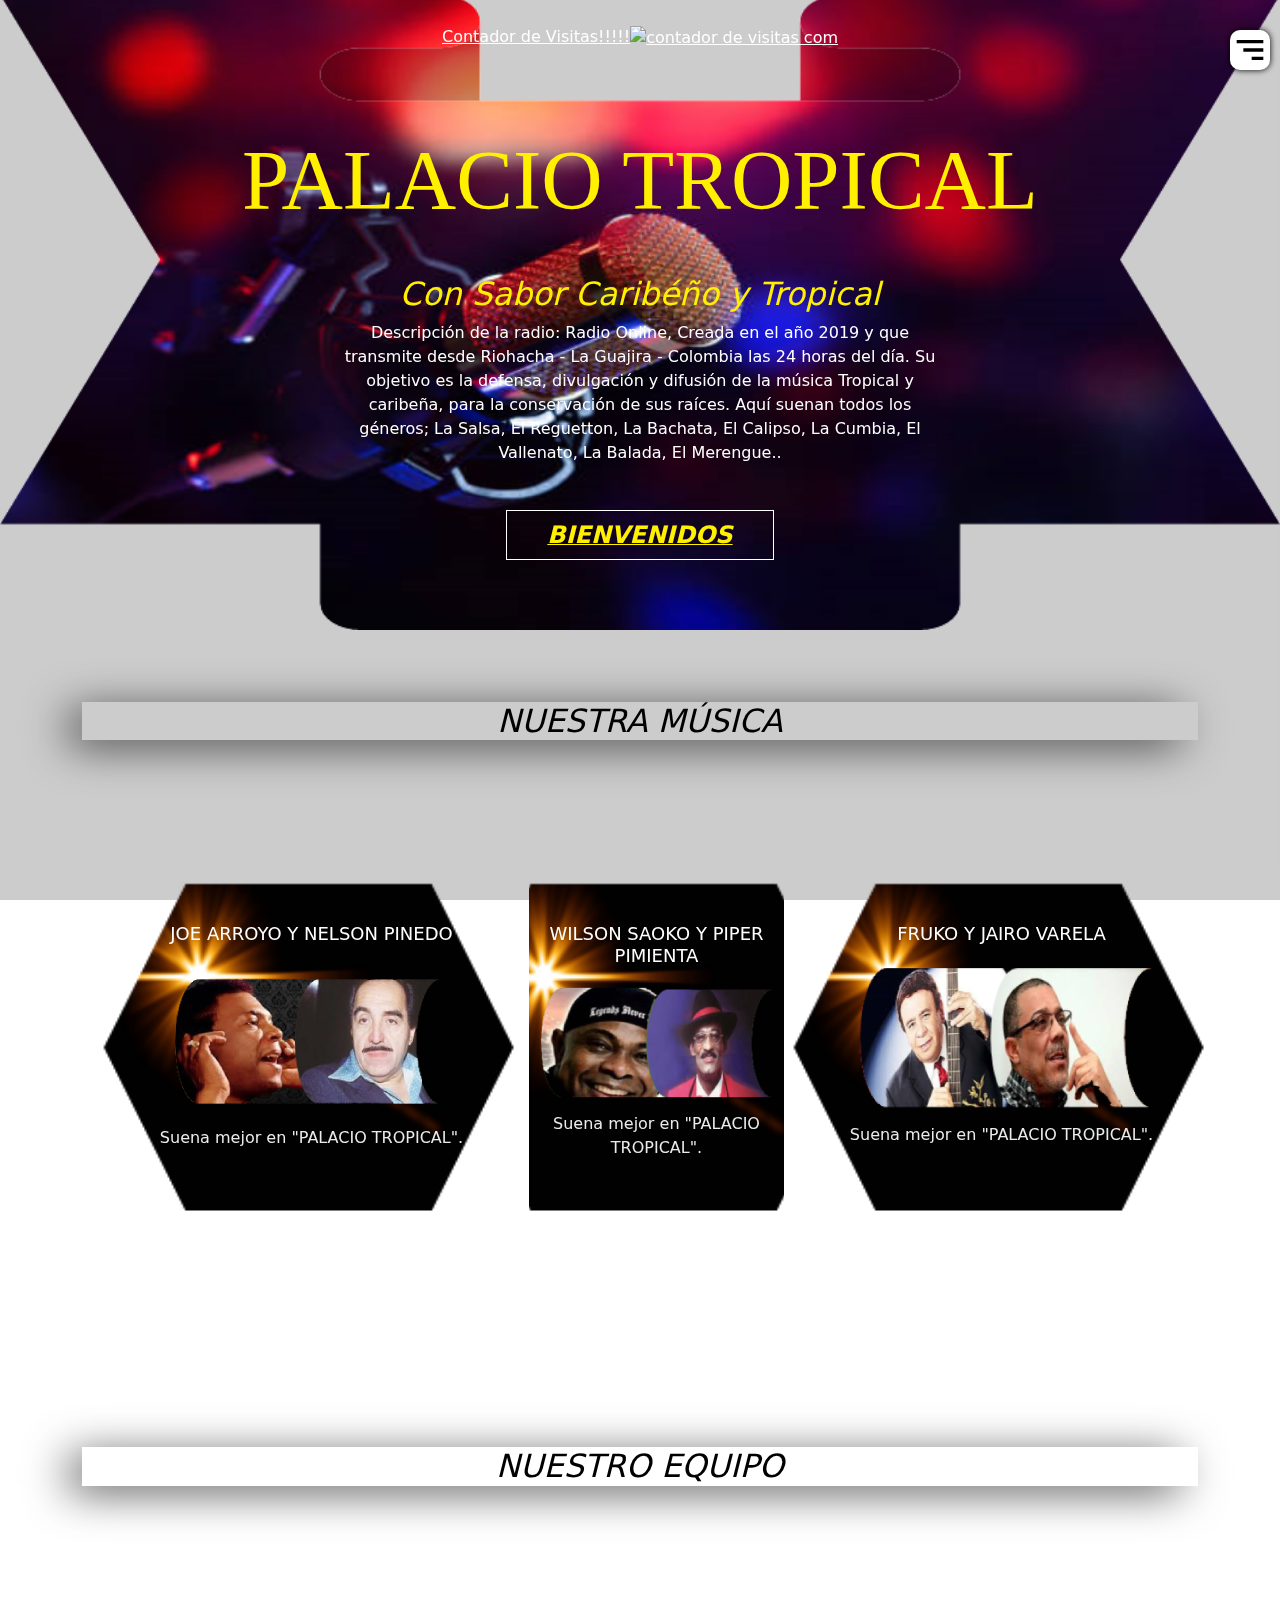
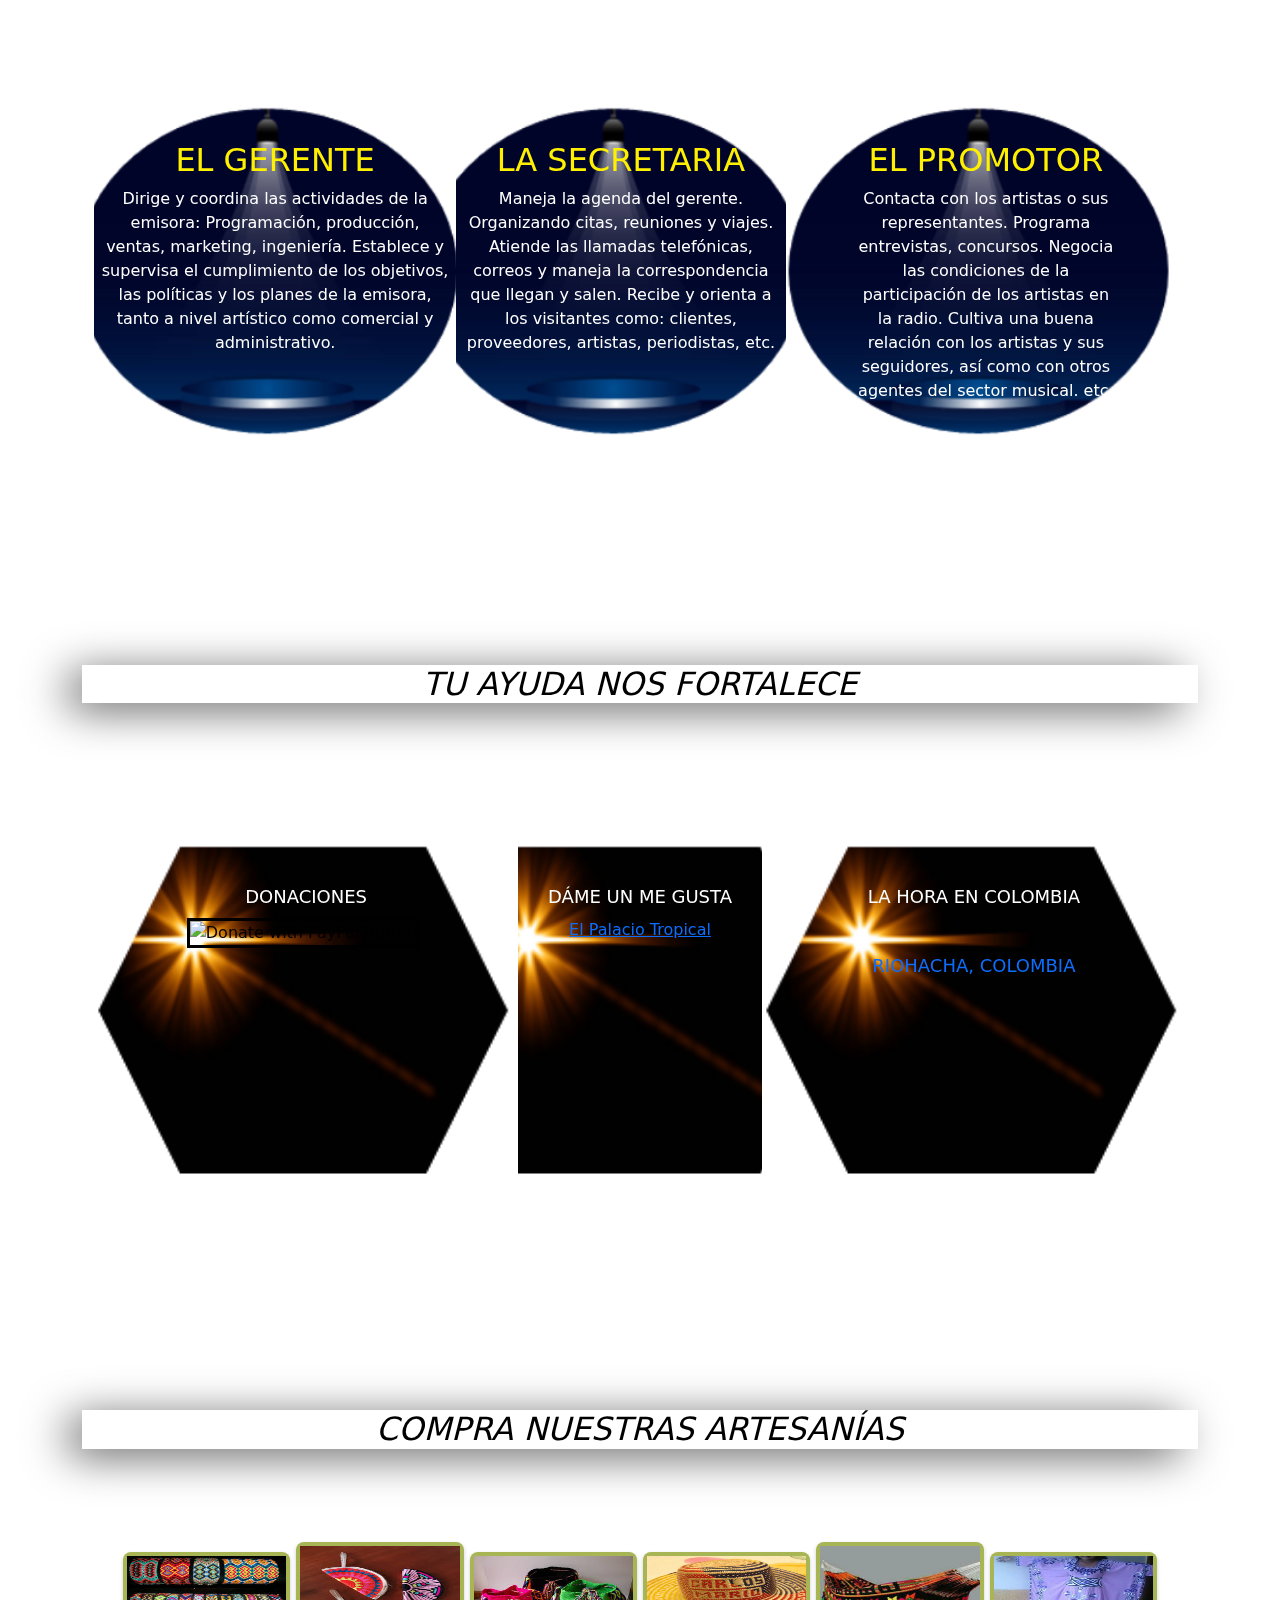
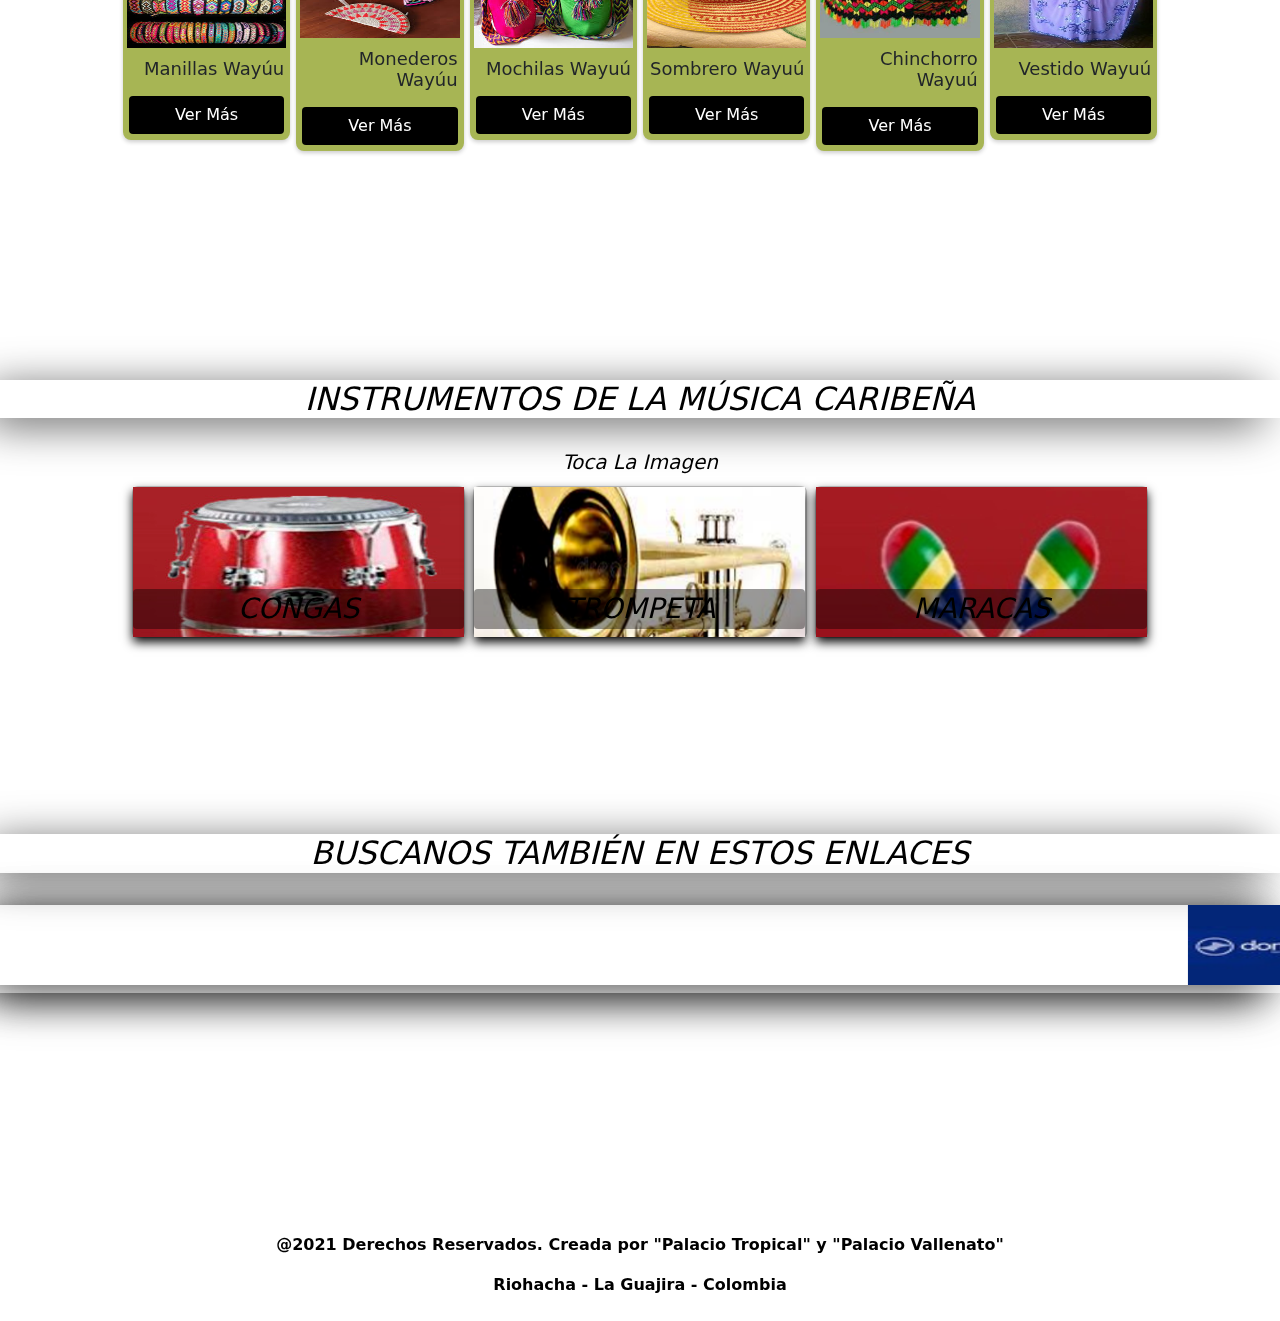
==== commit 0c9f02bc: "Add files via upload" ====
--- a/index.html
+++ b/index.html
@@ -1,846 +1,846 @@
-<!DOCTYPE html>
-<html lang="en">
-
-<!------------ inicio del head ---------------->
-<head>
-    <meta charset="utf-8">
-    
-<meta http-equiv="X-UA-compatible" content="ie=edge" />
-<meta name="author" content="LUCAS PALACIO PIMIENTA" />
-<meta name="keywordS" content="DEFENSA Y DIVULGACION DE NUESTRAS RAICES." />
-<meta name="viewport" 
-content="width=device-width, user-scalable=no, initial-scale=1.0, 
-maximum-scale=1.0, minimum-scale=1.0 ">
-    
-    
-<title>PALACIO TROPICAL</title>
-    
-<!--------- Inicio LINK ----------->
-<link rel="icon"  href="IMAGENES/40-logoICO.ico">
-    
-<link rel="stylesheet" href="https://pro.fontawesome.com/releases/v5.10.0/css/all.css"
-integrity="sha384-AYmEC3Yw5cVb3ZcuHtOA93w35dYTsvhLPVnYs9eStHfGJvOvKxVfELGroGkvsg+p" 
-crossorigin="anonymous" />
-<link href='https://unpkg.com/boxicons@2.1.4/css/boxicons.min.css' rel='stylesheet'>
-        <!--- probando 1 ---->
-<link rel="stylesheet" href="https://unpkg.com/swiper/swiper-bundle.min.css" />
-<link rel="stylesheet" type="text/css" href="css/Mochila.css">
-        <!--- probando 2---->
-<link rel="stylesheet" type="text/css" href="css/styles.css">
-<link rel="stylesheet" type="text/css" href="css/bootstrap-slider.min.css">
-<link rel="stylesheet" type="text/css" href="css/relojdigital.css">
-</link>
-        <!--- inicio Bootstrap CSS -->
-<link href="https://cdn.jsdelivr.net/npm/bootstrap@5.0.2/dist/css/bootstrap.min.css" rel="stylesheet"integrity="sha384-EVSTQN3/azprG1Anm3QDgpJLIm9Nao0Yz1ztcQTwFspd3yD65VohhpuuCOmLASjC" crossorigin="anonymous">
-        <!-- final Bootstrap CSS -->
-<link rel="stylesheet" href="splide-4.1.3/dist/css/splide.min.css">
-
-<!-- inicio contador visitas -->
-<link rel="stylesheet" href="https://cdnjs.cloudflare.com/ajax/libs/font-awesome/6.0.0-beta2/css/all.min.css">
-<link rel="stylesheet" href="https://cdn.jsdelivr.net/npm/bootstrap@5.1.3/dist/css/bootstrap.min.css">
-<!-- final contador visitas -->
-<!--------- Final LINK ----------->
-
-
-
-        <!------- Inicio SCRIPT ----------->
-<script src="js/bootstrap-slider.min.js"></script>
-<script src="https://cdn.jsdelivr.net/bxslider/4.2.12/jquery.bxslider.min.js"></script>
-<script src="https://kit.fontawesome.com/41bcea2ae3.js" crossorigin="anonymous"></script>
-<script src="https://kit.fontawesome.com/eb496ab1a0.js” crossorigin=”anonymous"></script>
-<script src="splide-4.1.3/dist/js/splide.min.js">
-</script>
-        <!-- inicio contador visitas -->
-<script src="/socket.io/socket.io.js"></script>
-        <!-- final contador visitas -->
-<!--------- Final SCRIPT ----------->
-
-</head>
-<!------------------------------------- Final de head ---------------------------------------------------->
-
-
-
-
-<!------------------------------------- inicio body ---------------------------------------------------->
-<body>
-    <main>
-
-<header class="header">
-
-    <!----- Inicio Bloqueo y Fondo ------->
-<div align="center">
-<body oncontextmenu="return false" onkeydown="return false">
-<video src="video/fondo.mp4" autoplay preload muted loop></video>
-<!------- final Bloqueo y Fondo -------->
-
-
-<!--------- Inicio Contador de visitas ----------->
-<a href="https://www.contadorvisitasgratis.com" title="contador de visitas com" style="color: #fff">Contador de Visitas!!!!!<img src="https://counter8.optistats.ovh/private/contadorvisitasgratis.php?c=qafdubx8xrb9bdrd31rw4bw41daza5d4" border="0" title="contador de visitas com" alt="contador de visitas com"></a>
-<!--------- Final Contador de visitas ----------->
-<br><br><br>
-
-
-
-
-<!-------------------------------------------------------------------------------------->
-<!---- INICIO Reproductor ---->
-<div align="center">
-    <section class="home">
-        <div class="flexy">
-<iframe name="contenedorPlayer" class="cuadroBordeado" allow="autoplay" style="color: #fff" width="70%"
-height="65" marginwidth=0 marginheight=0 hspace=0 vspace=0 frameborder=3 scrolling=no 
-src="https://cp.usastreams.com/pr2g/APPlayerRadioHTML5.aspx?stream=http://stream.zeno.fm/qmen7kmxdf9uv&fondo=01&formato=mp3&color=9&titulo=2&autoStart=1&vol=7&tipo=7&nombre=PALACIO+TROPICAL&botonPlay=1&imagen=https://i.postimg.cc/Z5Vp8GfS/LOGO-PT.png&server=http://stream.zeno.fm/status.xslCHUMILLASmount=/qmen7kmxdf9uv&opt=metadata">
-</iframe>
-    </section>     
-                <!---- FINAL Nuevo Reproductor ----->
-<!-------------------------------------------------------------------------------------->
-
-
-
-<!-------------------------------------------------------------------------------------->
-<div class="header-content container">
-    <div class="header-txt">
-        <br>
-<h1><font face="stencil" style="color: #fff000">PALACIO TROPICAL</font></h1>
-        <br>
-    
-<h4 style="color: #fff000"><em><font size="6.5">Con Sabor Caribéño y Tropical</em></font></h4>
-    
-<p style="color: #FFF">Descripción de la radio: Radio Online, Creada en el año 2019 y que transmite desde Riohacha - La Guajira - Colombia las 24 horas del día. Su objetivo es la defensa, divulgación y difusión de la música Tropical y caribeña, para la conservación de sus raíces. Aquí suenan todos los géneros; La Salsa, El Reguetton, La Bachata, El Calipso, La Cumbia, El Vallenato, La Balada, El Merengue..</p>
-    
-
-    <!------------------------------------------------->
-    <a href="#" class="btn-1" style="color: #fff000"><em><font size="5"><i>BIENVENIDOS</i></font></em></a>
-    <!------------------------------------------------->
-        </header>
-    <!------------------------------------------------------------------------------------->
-    <br><br>
-
-
-
-    <!----------------------------- Inicio del menu --------------------------------->
-
-<nav>
-    <div class="header-content container">
-   
-  <img src="IMAGENES/menu-alt-right.svg" alt=""  class="menu">
-  <br>
-  <nav class="menu-navegacion">
-  
-  <img src="images/40-logoICO.ico" alt="" class="photo">
-  <p class="name" style color="white">LuPaPi</p>
-  
-  <a href="#INICIO" target="_blank" class="social-media-icon">
-  <i class="bx bxs-home" title="Inicio"></i></a>
-  
-  <a href="SOMOS.html" target="_blank" class="social-media-icon">
-  <i class='bx bxs-notification-off' title="Sómos"></i></a>
-  
-  <a href="ARTISTAS.html" target="_blank" class="social-media-icon">
-  <i class='bx bxs-image' title="artistas"></i></a>
-  
-  <a href="CONTÁCTO.html" target="_blank" class="social-media-icon">
-  <i class='bx bxs-contact' title="Contácto"></i></a>
-    
-  <a href="https://www.facebook.com/" 
-  target="_blank" class="social-media-icon"> 
-  <i class='bx bxl-facebook' title="Facebook"></i></a>
-  
-  <a href="https://twitter.com/LucasPa20202021" target="_blank" class="social-media-icon">
-  <i class='bx bxl-twitter' title="Twitter"></i></a>
-  
-  <a href="https://wa.me/573023062929?text=Hola%20Escribenos%20y%20envíanos%20tu%20mensaje" target="_blank" class="social-media-icon">
-  <i class='bx bxl-whatsapp-square' title="WhatsApp"></i></a>
-  
-  <a href="https://linktr.ee/elpalaciotropical.com" target="_blank" class="social-media-icon">
-  <i class='bx bxl-instagram' title="Instagram"></i></a>
-  
-  <a href="https://t.me/LUCAS011957" target="_blank" class="social-media-icon">
-  <i class='bx bxl-telegram' title="Telegram"></i></a>
-
-  <a href="https://www.youtube.com/" target="_blank" class="social-media-icon">
-  <i class='bx bxl-youtube' title="Youtube"></i></a>
-
-  <a href="https://www.canva.com/" target="_blank" class="social-media-icon">
-  <i class='bx bxl-canva' title="Canva"></i></a>
-
-  <a href="https://www.gmail.com/" target="_blank" class="social-media-icon">
-  <i class='bx bxl-gmail' title="Gmail"></i></a>
-           <!---------- Final del menu ----------->
-  <span class="close">X</span>
-  </nav>
-    <!----------------------------- final del menu --------------------------------->
-
-
-
-
-    
-<!------------------------------------------------------------------------------------->
-<article>
-    <div id="vende"></div>
-            
-<section class="parrafo3 text-center">
-<style>.parrafo3 {color: black;}</style>
-<h2 align="center" style="color: #000"><em><font size="6.5"><i>Nuestra Música</i></font></em></h2>
-</section>
-    </article>
-<section class="general container">
-    <h2> </h2>
-<div class="general-content">
-
-
-
-<div class="general-1 txt">
-<h3>JOE ARROYO Y NELSON PINEDO</h3>
-<img src="images/10.png">
-<p>Suena mejor en "PALACIO TROPICAL".</p>
-</div>
-
-<div class="general-2 txt">
-<h3>WILSON SAOKO Y PIPER PIMIENTA</h3>
-<img src="images/11.png">
-<p>Suena mejor en "PALACIO TROPICAL".</p>
-</div>
-
-<div class="general-3 txt">
-<h3>FRUKO Y JAIRO VARELA</h3>
-<img src="images/12.png">
-<p>Suena mejor en "PALACIO TROPICAL".</p>
-</div>
-    </div>
-</section>
-<!------------------------------------------------------------------------->
-<br><br><br> <br><br><br>
- 
-
-
-<!---------------------------------------------------------------------------->
-<!----- inicio Nuestro Equipo ----->
- <article>
-    <div id="vende"></div>
-        
-<section class="parrafo3 text-center">
-<style>.parrafo3 {color: black;}</style>
-<h2 align="center" style="color: #000"><em><font size="6.5"><i>Nuestro Equipo</i></font></em></h2>
-</section>
-    </article>
-        
-<br><br><br>
-
-<section class="general g2 container">
-<div class="general-content">
-
-<div class="general-4 txt">
-<h2 style="color: #fff000">EL GERENTE</h2>
-<p style="color: #fff">Dirige y coordina las actividades de la emisora: Programación, producción, ventas, marketing, ingeniería. Establece y supervisa el cumplimiento de los objetivos, las políticas y los planes de la emisora, tanto a nivel artístico como comercial y administrativo.</p>
-</div>
-
-<div class="general-5 txt">
-<h2 style="color: #fff000">LA SECRETARIA</h2>
-<p style="color: #fff">Maneja la agenda del gerente. Organizando citas, reuniones y viajes. Atiende las llamadas telefónicas, correos y maneja la correspondencia que llegan y salen. Recibe y orienta a los visitantes como: clientes, proveedores, artistas, periodistas, etc.</p>
-</div>
-
-<div class="general-6 txt">
-<h2 style="color: #fff000">EL PROMOTOR</h2>
-<p style="color: #fff">Contacta con los artistas o sus representantes. Programa entrevistas, concursos. Negocia las condiciones de la participación de los artistas en la radio. Cultiva una buena relación con los artistas y sus seguidores, así como con otros agentes del sector musical. etc.</p>
-</div>
-    </div>
-</section>
-    <!----- final Nuestro Equipo ----->
-<!------------------------------------------------->
-<br><br><br> <br><br><br>
-
-
-
-
-<!---------------------------------------------------------------------------->
-<!------- inicio paypal - me gusta - reloj ------------>
-<article>
-    <section class="parrafo3 text-center">
-<style>.parrafo3 {color: #000;}</style>
-<h2 align="center" style="color: #000"><em><font size="6.5"><i>Tu Ayuda nos Fortalece</i></font></em></h2>
-</section>
-    </article>
-
-<section class="general container">
-<div class="general-content">
-
-<div class="general-1 txt">
-    <h3>Donaciones</h3>
-        
-<form action="https://www.paypal.com/donate" method="post" target="_top"><input type="hidden" name="hosted_button_id" value="3SSLJQG8Y5FPW"/>
-<input type="image" src="https://www.paypalobjects.com/en_US/i/btn/btn_donateCC_LG.gif" border="3" 
-name="submit" title="PayPal - The safer, easier way to pay online!" alt="Donate with PayPal button"/> 
-<img alt="" border="" src="https://www.paypal.com/en_CO/i/scr/pixel.gif" width="360" height=""/></form>
-</div>
-        
-            
-
-<div class="general-2 txt">
-    <h3>Dáme un me Gusta</h3>
-
-<script async defer crossorigin="anonymous" 
-src="https://connect.facebook.net/es_LA/sdk.js#xfbml=1&version=v7.0" nonce="2TiyFCRg"></script>
-<div class="fb-page" data-href="https://www.facebook.com/El-Palacio-Tropical-102896371337981/?modal=admin_todo_t" data-tabs="timeline" data-width="300" data-height="115" data-small-header="false" 
-data-adapt-container-width="true" data-hide-cover="false" data-show-facepile="true">
-<blockquote cite="https://www.facebook.com/El-Palacio-Tropical- 102896371337981/?modal=admin_todo_t" class="fb-xfbml-parse-ignore"><a href="https://www.facebook.com/ El-Palacio-Tropical-102896371337981/?
-modal=admin_todo_t">El Palacio Tropical</a></blockquote>
-</div>
-    </div>
-
-<div class="general-3 txt">
-    <h3>La Hora en Colombia</h3>
-<div style="text-align:center;padding:1em 0;"> <h3><a style="text-decoration: #000;" href="https://www.zeitverschiebung.net/es/city/3670745"><span style="color:#000;"></span><br />Riohacha, Colombia</a></h3> <iframe src="https://www.zeitverschiebung.net/clock-widget-iframe-v2?language=es&size=medium&timezone=America%2FBogota" width="300" height="110" frameborder="0" seamless></iframe> 
-</div>
-    </div>
-</section>
-<!------- Final paypal - me gusta - reloj ------------>
-<!---------------------------------------------------------------------------->
-<br><br><br> <br><br><br> 
-
- 
-
-   
-   <!--------------------------------------------------------------------------------------->
-    <!------- inicio nuestras Artesanías ------------>
-<article>
-<section class="parrafo3 text-center">
-<style>.parrafo3 {color: #000;}</style>
-<h2 align="center" style="color: #000"><em><font size="6.5"><i>Compra nuestras Artesanías</i></font></em></h2>
-</section>
-    </article>
-<!-------  final Buscanos ----------->
-        <br><br><br>
-            
-<!---- Inicio Buscas mochilas -------->
-<div align="right">
-<section>
-<div class="mochila-container">
-            
-        <!---- 01 - 1------>
-<div class="mochila">
-<img src="images/01.jpg">
-<div class="mochila-content">
-<h3>Manillas Wayúu</h3>
-<a href="01Manillas.html" target="_blank" width="100%" height="350" class="btn">Ver Más</a>
-</div>
-    </div>
-        <!---- 01 - 2------>
-            
-         <!---- 02 - 1------>
-<div class="mochila">
-<img src="images/02.jpg">
-<div class="mochila-content">
-<h3>Monederos Wayúu</h3>
-<a href="02SobresyMonederos.html" target="_blank" width="100%" height="350" class="btn">Ver Más</a>
-</div>
-    </div>
-        <!---- 02 - 2------>
-            
-        <!---- 03 - 1------>
-<div class="mochila">
-<img src="images/03.jpg">
-<div class="mochila-content">
-<h3>Mochilas Wayuú</h3>
-<a href="03Mochila.html" target="_blank" width="100%" height="350" class="btn">Ver Más</a>
-</div>
-    </div>
-        <!---- 03 - 2------>
-                  
-        <!---- 04 - 1------>
-<div class="mochila">
-<img src="images/04.jpg">
-<div class="mochila-content">
-<h3>Sombrero Wayuú</h3>
-<a href="04Sombreros.html" target="_blank" width="100%" height="350" class="btn">Ver Más</a>
-</div>
-    </div>
-        <!---- 04 - 2------>
-            
-        <!---- 05 - 1------>
-<div class="mochila">
-<img src="images/05.jpg">
-<div class="mochila-content">
-<h3>Chinchorro Wayuú</h3>
-<a href="05Chinchorros.html" target="_blank" width="100%" height="350" class="btn">Ver Más</a>
-</div>
-    </div>
-        <!---- 05 - 2------>
-            
-        <!---- 06 - 1------>
-<div class="mochila">
-<img src="images/06.jpg">
-<div class="mochila-content">
-<h3>Vestido Wayuú</h3>
-<a href="06Vestidos.html" target="_blank" width="100%" height="350" class="btn">Ver Más</a>
-</section>
-    </div>
-        </div>
-            </div>
-        <!---- 06 - 2------>
-<!-------  Final nuestras Artesanías ----------->
-<!------------------------------------------------------------------------------------------------>
-    <br><br><br> <br><br><br> <br><br><br> 
-
-
-
-
-<!------------------------------------------------------------------------------------------------>
-    <!------ Inicio instrumentos topicales! ----------->
-<article>
-<section  class="parrafo3 text-center"> 
-    <style> .parrafo3 {color: #000;}</style>
-<h2 align="center" style="color: #000"><em><font size="6.5"><i>Instrumentos de la Música Caribeña</i></font></em></h2>
-</section>
-    </article>
-        
-    <br>
-        
-<div align="center">
-<a style="color: #000"><h5><em><i>Toca La Imagen</i></em></h5></a>
-
-<!-------- Inicio Las Congas -------->
-            
-<div class="totumo-head animate-pt">
-            
-<div class="card">
-<svg><rect></rect></svg>
-<div class="face front" >
-                    
-<img src="images/27-laconga.png"  class="lascongas" alt="">
-<h3 style="color: #000"><em><i>CONGAS</i></em></h3>
-</div>
-            
-<div class="face back">
-<h5 style="color: #000">LA CONGA</h5>
-<br>
-            
-<h6 style="color: #000"><p><i>Tiene su origen en los tambores africanos hechos de un tronco sólido ahuecado y con una piel clavada sobre la abertura de un extremo. A pesar de ese fuerte y remoto parentesco con África, el desarrollo de las congas no hubiera sido posible sin la técnica de fabricación y materiales de los europeos. Tal es el caso de los barriles de vino, que fueron utilizados como «cuerpo» de tambores en diferentes partes de América. </i></p></h6>
-            
-<div class="link">
-</div>
-    </div>
-</div> 
-<!-------- Final Las Congas -------->
-            
-<!-------- Inicio Trompeta--------->
-<div class="card">
-<svg><rect></rect></svg>
-<div class="face front">
-                        
-<img src="images/28-latrompeta.png" class="latrompeta" alt="">
-<h3 style="color: #000"><em><i>TROMPETA</i></em></h3>
-</div>
-            
-<div class="face back">
-<h5 style="color: #000">LA TROMPETA</h5>
-<br>
-            
-<h6 style="color: #000"><p><i>Fue perfeccionada por el constructor alemán, Heinrich Stölzel (1722-1844) al inventar en 1815 un mecanismo de pistones que fue una verdadera revolución. Su uso es versátil y el brillo de su sonido enriquece desde el más modesto mariachi hasta el conjunto sinfónico más completo. Su ejecución es tan difícil que los mismos trompetistas la nombran como el “instrumento del diablo”.</i></p></h6>
-            
-<div class="link">
-</div> 
-    </div> 
-</div>  
-<!-------- Final Trompeta -------->
-            
-<!------- Inicio Las Maracas----------->        
-<div class="card"> 
-<svg><rect></rect></svg>
-<div class="face front">
-            
-<img src="images/29-lasmaracas.png" class="laguacharaca"  alt="">
-<h3 style="color: #000"><em><i>MARACAS</i></em></h3>
-</div>
-            
-<div class="face back">
-<h5 style="color: #000">LAS MARACAS</h5>
-<br>
-            
-<h6 style="color: #000"><p><i>Instrumento de percusión del grupo idiófonos, formadas por un mango unido a una carcasa hueca y esférica. En su interior lleva elementos como piedras, semillas, arroz u otros materiales  que producen su sonido característico al golpear sus paredes. Son más usadas en la música popular y el folklore latino.  Suelen tocarse de dos en dos, una para cada mano.</i></p></h6>
-            
-<div class="link">
-</div>     
-    </div> 
-</div>
-    </div>  
-<!-------- Final Las Maracas --------->
-<!---------------- Final instrumentos tropicales! ------------------------>
-
-    
-<br><br> <br><br><br> <br><br><br>
-        
-<!------- inicio Buscanos ------------>
-<article>
-<div id="nuestros-enlaces"></div>
-<section class="parrafo3 text-center">
-<style>.parrafo3 {color: #000;}</style>
-<h2 align="center" style="color: #000"><em><font size="6.5"><i>Buscanos también en estos Enlaces</i></font></em></h2>
-</section>
-</article>
-<!-------  final Buscanos ----------->
-<br>
-
-
-
-<!-------------------------------------------------------------------------------------->
-<!---- inicio Agregar Radios -------->
-<div class="in-flex">
-<section class="parrafo3">
-<article> <marquee direction="left"> 
-<style>.parrafo3 marquee {color: #000;} </style>
-        
-     
-<!-------- CON LA C ---------------->
-        
-<a href='https://co.domiplay.net/escuchar/el-palacio-tropical-70 ' target='_blank'
-imageanchor='1' style='margin-left: 0.1em; margin-right: 0.1em;'>
-<img border='0' height='80' width='170' src='fotologosagregados/co.domiplay.jpg' /></a>
-        
-<!-------  CON LA E----------------->
-        
-    <a href='http://elpalaciotropical.emiweb.es/' target='_blank' imageanchor='1'
-    style='margin-left:  0.1em; margin-right: 0.1em;'>
-    <img border='0' height='80' width='170' src='fotologosagregados/elpvemiweb.jpg' /></a>
-        
-    <a href='https://elpalaciotropical.es.tl/INICIO.htm' target='_blank' imageanchor='1'
-    style='margin-left:  0.1em; margin-right: 0.1em;'>
-    <img border='0' height='80' width='170' src='fotologosagregados/elpves.tl.jpg' /></a>
-        
-    <a href='https://emisorasenvivo.co/el-palacio-tropical' target='_blank' imageanchor='1'
-    style='margin-left:  0.1em; margin-right: 0.1em;'>
-    <img border='0' height='80' width='170'
-    src='fotologosagregados/emisorasenvivo.co.jpg' /></a>
-        
-    <a href='https://emisoras-en-vivo.co/el-palacio-tropical' target='_blank' imageanchor='1'style='margin-left:  0.1em; margin-right: 0.1em;'>
-    <img border='0' height='80' width='170'
-    src='fotologosagregados/emisoras-en-vivo.co.jpg' /></a>
-        
-    <a href='https://emisorasenvivo.com.co/1815-el-palacio-tropical.html' target='_blank'
-    imageanchor='1' style='margin-left:  0.1em; margin-right: 0.1em;'>
-    <img border='0' height='80' width='170'
-    src='fotologosagregados/emisorasenvivo.com.co.jpg' /></a>
-        
-        
-<!-----------  CON LA F-------->
-        
-    <a href='https://fm.rs/co/el-palacio-tropical/' target='_blank' imageanchor='1'
-    style='margin-left:  0.1em; margin-right: 0.1em;'>
-    <img border='0' height='80' width='170' src='fotologosagregados/fm.rs.jpg' /></a>
-        
-    <a href='http://fmstream.org/index.php?i=403' target='_blank' imageanchor='1'
-    style='margin-left: 0.1em; margin-right: 0.1em;'>
-    <img border='0' height='80' width='170' src='fotologosagregados/fmstream.jpg' /></a>
-        
-    <a href='https://fmcube.net/radiostation/air/el-palacio-tropical' target='_blank'
-    imageanchor='1' style='margin-left: 0.1em; margin-right: 0.1em;'>
-    <img border='0' height='80' width='170' src='fotologosagregados/fmcube.png' /></a>
-        
-<!--------  CON LA G----------------->
-        
-    <a href='https://gardenradio.media/co-el-palacio-tropical#' target='_blank' imageanchor='1'
-    style='margin-left:  0.1em; margin-right: 0.1em;'>
-    <img border='0' height='80' width='170'
-    src='fotologosagregados/gardenradio.media.jpg' /></a>
-        
-    <a href='https://gooradios.com/radio/155330-riohacha-el-palacio-tropical.html'
-    target='_blank' imageanchor='1' style='margin-left:  0.1em; margin-right: 0.1em;'>
-    <img border='0' height='80' width='170' src='fotologosagregados/gooradios.png' /></a>
-        
-<!--------  CON LA K----------------->
-        
-    <a href='http://keepone.net/radio/k110073/el-palacio-tropical' target='_blank'
-    imageanchor='1' style='margin-left:  0.1em; margin-right: 0.1em;'>
-    <img border='0' height='80' width='170' src='fotologosagregados/keepone.jpg' /></a>
-        
-<!------  CON LA L----------------->
-        
-    <a href='https://listenonlineradio.com/colombia/el-palacio-tropical' target='_blank'
-    imageanchor='1' style='margin-left:  0.1em; margin-right: 0.1em;'>
-    <img border='0' height='80' width='170'
-    src='fotologosagregados/listenonlineradio.jpg' /></a>
-        
-    <a href='https://liveonlineradio.net/es/palacio-tropical' target='_blank' imageanchor='1'
-    style='margin-left:  0.1em; margin-right: 0.1em;'>
-    <img border='0' height='80' width='170'
-    src='fotologosagregados/liveonlineradio.net.jpg' /></a>
-        
-    <a href='https://liveradio.de/el-palacio-tropical' target='_blank' imageanchor='1'
-    style='margin-left:  0.1em; margin-right: 0.1em;'>
-    <img border='0' height='80' width='170' src='fotologosagregados/liveradio.de.jpg' /></a>
-        
-    <a href='https://liveradio.world/radio/el-palacio-tropical/' target='_blank' imageanchor='1'
-    style='margin-left: 0.1em; margin-right: 0.1em;'>
-    <img border='0' height='80' width='170'
-    src='fotologosagregados/liveradioworld.jpg' /></a>
-        
-    <a href='https://lucaspalaciopimien.wixsite.com/el-palacio-tropical' target='_blank'
-    imageanchor='1' style='margin-left: 0.1em; margin-right: 0.1em;'>
-    <img border='0' height='80' width='170' src='fotologosagregados/lucaspwix.jpg' /></a>
-        
-<!------  CON LA M ----------------->
-        
-    <a href='https://mytuner-radio.com/radio/el-palacio-tropical-472420/' target='_blank'
-    imageanchor='1' style='margin-left:  0.1em; margin-right: 0.1em;'>
-    <img border='0' height='80' width='170' src='fotologosagregados/mytuner.jpg' /></a>
-        
-        
-<!-------  CON LA O -------------->
-    <a href='https://oiradio.co/el-palacio-tropical-s273218' target='_blank' imageanchor='1'
-    style='margin-left: 0.1em; margin-right: 0.1em;'>
-    <img border='0' height='80' width='170' src='fotologosagregados/oiradio.jpg' /></a>
-        
-    <a href='https://online-radio.eu/radio/69365-el-palacio-tropical' target='_blank'
-    imageanchor='1' style='margin-left:  0.1em; margin-right: 0.1em;'>
-    <img border='0' height='80' width='170'
-    src='fotologosagregados/online-radio.eu.jpg' /></a>
-        
-    <a href='https://onlineradiobox.com/co/elpalaciotropical/' target='_blank' imageanchor='1'
-    style='margin-left: 0.1em; margin-right: 0.1em;'>
-    <img border='0' height='80' width='170'
-    src='fotologosagregados/onlineradiobox.jpg' /></a>
-        
-    <a href='https://openradio.app/station/el-palacio-tropical-b8dajutk?utm_source=m3'
-    target='_blank' imageanchor='1' style='margin-left:  0.1em; margin-right: 0.1em;'>
-    <img border='0' height='80' width='170' src='fotologosagregados/openradio.jpg' /></a>
-        
-<!------  CON LA P ----------------->
-        
-    <a href='https://pea.fm/32037-el-palacio-tropical.html' target='_blank' imageanchor='1'
-    style='margin-left:  0.1em; margin-right: 0.1em;'>
-    <img border='0' height='80' width='170' src='fotologosagregados/peafm.jpg' /></a>
-        
-    <a href='https://procachannels.com/radio/EL-PALACIO-TROPICAL-bD236741058' target='_blank'
-    imageanchor='1' style='margin-left:  0.1em; margin-right: 0.1em;'>
-    <img border='0' height='80' width='170'
-    src='fotologosagregados/procachannels.png' /></a>
-        
-<!------  CON LA R ----------------->
-        
-    <a href='https://raddio.net/377281-el-palacio-tropical/# ' target='_blank' imageanchor='1'
-    style='margin-left:  0.1em; margin-right: 0.1em;'>
-    <img border='0' height='80' width='170' src='fotologosagregados/raddio.jpg' /></a>
-        
-    <a href='http://radio.garden/listen/el-palacio-tropical/9OudjOet' target='_blank'
-    imageanchor='1' style='margin-left:  0.1em; margin-right: 0.1em;'>
-    <img border='0' height='80' width='170' src='fotologosagregados/radio.garden.jpg' /></a>
-        
-    <a href='https://radio.streamitter.com/station/el-palacio-tropical-4XAYBV' target='_blank'
-    imageanchor='1' style='margin-left:  0.1em; margin-right: 0.1em;'>
-    <img border='0' height='80' width='170'
-    src='fotologosagregados/radio.streamitter.jpg' /></a>
-        
-    <a href='https://radioly.app/radio/el-palacio-tropical/' target='_blank' imageanchor='1'
-    style='margin-left:  0.1em; margin-right: 0.1em;'>
-    <img border='0' height='80' width='170' src='fotologosagregados/radioly.jpg' /></a>
-        
-    <a href='https://radiomixer.net/pl/col/elpalaciotropical' target='_blank' imageanchor='1'
-    style='margin-left:  0.1em; margin-right: 0.1em;'>
-    <img border='0' height='80' width='170' src='fotologosagregados/radiomixer.png' /></a>
-        
-    <a href='https://radioonlinelive.com/colombia/palacio-tropical/' target='_blank'
-    imageanchor='1' style='margin-left: 0.1em; margin-right: 0.1em;'>
-    <img border='0' height='80' width='170'
-    src='fotologosagregados/radioonlinelive.com.jpg' /></a>
-        
-    <a href='https://radiovolna.net/es/424052-el-palacio-tropical.html' target='_blank'
-    imageanchor='1' style='margin-left: 0.1em; margin-right: 0.1em;'>
-    <img border='0' height='80' width='170' src='fotologosagregados/radiovolna.jpg' /></a>
-        
-    <a href='https://radios.com.co/el-palacio-tropical/' target='_blank' imageanchor='1'
-    style='margin-left: 0.1em; margin-right: 0.1em;'>
-    <img border='0' height='80' width='150'
-    src='fotologosagregados/radios.com.co.jpg' /></a>
-        
-    <a href='https://radios-colombia.com/el-palacio-tropical-127605/' target='_blank'
-    imageanchor='1' style='margin-left:  0.1em; margin-right: 0.1em;'>
-    <img border='0' height='80' width='170'
-    src='fotologosagregados/radios-colombia.com.jpg' /></a>
-        
-    <a href='https://radios.com.co/#el-palacio-tropical' target='_blank' imageanchor='1'
-    style='margin-left: 0.1em; margin-right: 0.1em;'>
-    <img border='0' height='80' width='170'
-    src='fotologosagregados/radiosemisorascolombianasenvivo.png' /></a>
-        
-    <a href='https://radiovolna.net/es/424052-el-palacio-tropical.html' target='_blank'
-    imageanchor='1' style='margin-left: 0.1em; margin-right: 0.1em;'>
-    <img border='0' height='80' width='170' src='fotologosagregados/radiovolna.jpg' /></a>
-        
-    <a href='https://radiozone.net/channel/EL-PALACIO-TROPICAL-xU897601423' target='_blank'
-    imageanchor='1' style='margin-left: 0.1em; margin-right: 0.1em;'>
-    <img border='0' height='80' width='170' src='fotologosagregados/radiozone.jpg' /></a>
-        
-    <a href='https://rndonline.stream/listen/el-palacio-tropical' target='_blank'
-    imageanchor='1' style='margin-left:  0.1em; margin-right: 0.1em;'>
-    <img border='0' height='80' width='170' src='fotologosagregados/rndonline.jpg' /></a>
-        
-    <a href='https://ro.clover.fm/46227-el-palacio-tropical-radio.html' target='_blank'
-    imageanchor='1' style='margin-left: 0.1em; margin-right: 0.1em;'>
-    <img border='0' height='80' width='170' src='fotologosagregados/ro.cloverfm.jpg' /></a>
-        
-<!-------  CON LA S ----------------->
-    <a href='http://somoslatinos.es/colombia/caribe/elpalaciotropical.html' target='_blank'
-    imageanchor='1' style='margin-left:  0.1em; margin-right: 0.1em;'>
-    <img border='0' height='80' width='170' src='fotologosagregados/somoslatinos.jpg' /></a>
-        
-    <a href='https://streema.com/radios/El_Palacio_Tropical' target='_blank' imageanchor='1'
-    style='margin-left:  0.1em; margin-right: 0.1em;'>
-    <img border='0' height='80' width='170' src='fotologosagregados/streema.png' /></a>
-        
-<!------  CON LA T ----------------->
-        
-    <a href='https://theonestopradio.com/radio/co-el-palacio-tropical' target='_blank'
-    imageanchor='1' style='margin-left:  0.1em; margin-right: 0.1em;'>
-    <img border='0' height='80' width='170'
-    src='fotologosagregados/theonestopradio.jpg' /></a>
-        
-    <a href='https://tuneliveradio.net/station/el-palacio-tropical/' target='_blank'
-    imageanchor='1' style='margin-left: 0.1em; margin-right: 0.1em;'>
-    <img border='0' height='80' width='170'
-    src='fotologosagregados/tuneliveradio.png' /></a>
-        
-    <a href='https://tvradiotuner.com/radio/co/el-palacio-tropical-11198' target='_blank'
-    imageanchor='1' style='margin-left:  0.1em; margin-right: 0.1em;'>
-    <img border='0' height='80' width='170' src='fotologosagregados/tvradiotuner.png' /></a>
-        
-<!-------  CON LA w w w ------------>
-    <a href='https://www.colombia.com/radio/el-palacio-tropical-riohacha-4404' target='_blank'
-    imageanchor='1' style='margin-left:  0.1em; margin-right: 0.1em;'>
-    <img border='0' height='80' width='170'
-    src='fotologosagregados/wwwcolombia.com.jpg' /></a>
-        
-    <a href='https://www.cxradio.com.br/radio/el-palacio-tropical ' target='_blank'
-    imageanchor='1' style='margin-left:  0.1em; margin-right: 0.1em;'>
-    <img border='0' height='80' width='170' src='fotologosagregados/wwwcxradio.jpg' /></a>
-        
-    <a href='https://www.emisorascolombianas.co/el-palacio-tropical' target='_blank'
-    imageanchor='1' style='margin-left:  0.1em; margin-right: 0.1em;'>
-    <img border='0' height='80' width='170'
-    src='fotologosagregados/wwwemisorascolombianas.co.jpg' /></a>
-        
-    <a href='https://www.liveradio.uk/stations/el-palacio-tropical' target='_blank'
-    imageanchor='1' style='margin-left: 0.1em; margin-right: 0.1em;'>
-    <img border='0' height='80' width='170'
-    src='fotologosagregados/wwwliveradio.uk.jpg' /></a>
-    
-    <a href='http://www.nobexradio.com/StationsWithPlayer' target='_blank' imageanchor='1'
-    style='margin-left:  0.1em; margin-right: 0.1em;'>
-    <img border='0' height='80' width='170' src='fotologosagregados/wwwnobex.jpg' /></a>
-        
-    <a href='https://www.planetaradios.com/co/2960/el-palacio-tropical' target='_blank'
-    imageanchor='1' style='margin-left: 0.1em; margin-right: 0.1em;'>
-    <img border='0' height='80' width='170'
-    src='fotologosagregados/wwwplanetaradios.jpg' /></a>
-        
-    <a href='https://www.raddios.com/16087-radio-online-el-palacio-tropical-online-riohacha-colombia'
-    target='_blank' imageanchor='1' style='margin-left: 0.1em; margin-right: 0.1em;'>
-    <img border='0' height='80' width='170'
-    src='fotologosagregados/wwwraddios.com.jpg' /></a>
-        
-    <a href='https://www.radio.es/s/elpalaciotropical' target='_blank' imageanchor='1'
-    style='margin-left:  0.1em; margin-right: 0.1em;'>
-    <img border='0' height='80' width='170' src='fotologosagregados/wwwradio.es.jpg' /></a>
-        
-    <a href='https://www.radioline.co/listen-to-el-palacio-tropical' target='_blank'
-    imageanchor='1' style='margin-left:  0.1em; margin-right: 0.1em;'>
-    <img border='0' height='80' width='170'
-    src='fotologosagregados/wwwradioline.co.jpg' /></a>
-        
-    <a href='https://www.radios.com.br/aovivo/radio-el-palacio-tropical/159120' target='_blank'
-    imageanchor='1' style='margin-left:  0.1em; margin-right: 0.1em;'>
-    <img border='0' height='80' width='170'
-    src='fotologosagregados/wwwradios.com.br.png' /></a>
-        
-    <a href='https://www.radiosfmam.com.ar/radio/13279/el-palacio-tropical-riohacha-la-guajira-colombia'
-    target='_blank' imageanchor='1' style='margin-left: 0.1em; margin-right: 0.1em;'>
-    <img border='0' height='80' width='170'
-    src='fotologosagregados/wwwradiosfmam.jpg' /></a>
-        
-    <a href='https://www.radiosplay.com/radio/89155/el-palacio-tropical-riohacha-la-guajira-colombia'
-    target='_blank' imageanchor='1' style='margin-left: 0.1em; margin-right: 0.1em;'>
-    <img border='0' height='80' width='170'
-    src='fotologosagregados/wwwradiosplay.jpg' /></a>
-        
-    <a href='https://www.coolstreaming.us/channelnew/es/63438/ELPALACIOTROPICAL.html'
-    target='_blank' imageanchor='1' style='margin-left: 0.1em; margin-right: 0.1em;'>
-    <img border='0' height='80' width='170'
-    src='fotologosagregados/wwwscoolstreaming.png' /></a>
-        
-    <a href='https://5f94493f9b56a.site123.me' target='_blank' imageanchor='1'
-    style='margin-left:  0.1em; margin-right: 0.1em;'>
-    <img border='0' height='80' width='170' src='fotologosagregados/wwwsite123.jpg' /></a>
-        
-    <a href='https://www.uradios.com/el-palacio-tropical_1' target='_blank' imageanchor='1'
-    style='margin-left: 0.1em; margin-right: 0.1em;'>
-    <img border='0' height='80' width='170' src='fotologosagregados/wwwuradios.jpg' /></a>
-        
-    <a href='https://www.zradios.com/el-palacio-tropical' target='_blank' imageanchor='1'
-    style='margin-left: 0.1em; margin-right: 0.1em;'>
-    <img border='0' height='80' width='170' src='fotologosagregados/wwwzradios.jpg' /></a>
-        
-    <a href='https://zeno.fm/radio/palacio-tropical/' target='_blank' imageanchor='1'
-    style='margin-left:  0.1em; margin-right: 0.1em;'>
-    <img border='0' height='80' width='170' src='fotologosagregados/zeno.fm.jpg' /></a>
-    </marquee>
-        </section>
-            </article>
-<!---- Final Agregar Radios -------->
-<!------------------ final Buscanos ------------>
-<!----------------------------------------------------------------------------------------------------->
-<br><br><br> <br><br><br> 
-    
-</header>
-</main>
-<!--------------------------------------------------->
-
-
-<!-------------------------------------------------->
-    <!----------- INICIO footer  ------------>
-<div align="center">
-    <div class="footer">
-        <br> <br><br><br>
-<p style="color: #000"><font size=3><b>@2021 Derechos Reservados. Creada por "Palacio Tropical" y "Palacio Vallenato"</b></font></p>  
-<p2 style="color: #000"><font size=3><b>Riohacha - La Guajira - Colombia</b></font></p2>     
-</footer>
-    <br><br>
-    <!----------- Final footer  ------------>
-<!----------------------------------------------------------------------------------------------------->
-
-
-
-
-<!------- Inicio  jquery -------------->
-<script src="https://code.jquery.com/jquery-2.2.4.min.js"integrity="sha256-BbhdlvQf/xTY9gja0Dq3HiwQF8LaCRTXxZKRutelT44=" crossorigin="anonymous"></script>
-
-<script type="text/javascript" src="js/bootstrap-slider.min.js"></script>
-    
-<script type="text/javascript" src="js/audio.js"></script>
-    
-<script language="javascript" type="text/javascript"
-src="https://play8.tikast.com:2199/system/streaminfo.js"></script>
-    
-    <script src="js/menu.js"></script>
-    <script src="js/lightbox.js"></script>
-    <script src="js/script.js"></script>
-    <script src="main.js"></script>
-    <script src="script.js"></script>
-<!-------- Final jquery ----------------->
-    
-<!--- Option 1: Bootstrap Bundle with Popper -->
-<script src="https://cdn.jsdelivr.net/npm/bootstrap@5.0.2/dist/js/bootstrap.bundle.min.js"
-integrity="sha384-MrcW6ZMFYlzcLA8Nl+NtUVF0sA7MsXsP1UyJoMp4YLEuNSfAP+JcXn/tWtIaxVXM"
-crossorigin="anonymous"></script>
-    
-<script src="https://cdn.jsdelivr.net/npm/@popperjs/core@2.9.2/dist/umd/popper.min.js"
-integrity="sha384-IQsoLXl5PILFhosVNubq5LC7Qb9DXgDA9i+tQ8Zj3iwWAwPtgFTxbJ8NT4GN1R8p"
-crossorigin="anonymous"></script>
-    
-<script src="https://cdn.jsdelivr.net/npm/bootstrap@5.0.2/dist/js/bootstrap.min.js"
-integrity="sha384-cVKIPhGWiC2Al4u+LWgxfKTRIcfu0JTxR+EQDz/bgldoEyl4H0zUF0QKbrJ0EcQF"
-crossorigin="anonymous"></script>
-<!-- Option 1: Bootstrap Bundle with Popper -->
-       
-<script src="//code.tidio.co/5orx4jdxigslq4la6wbkzn2ugl2u5sym.js" async></script>
-    
-</body>
+<!DOCTYPE html>
+<html lang="en">
+
+<!------------ inicio del head ---------------->
+<head>
+    <meta charset="utf-8">
+    
+<meta http-equiv="X-UA-compatible" content="ie=edge" />
+<meta name="author" content="LUCAS PALACIO PIMIENTA" />
+<meta name="keywordS" content="DEFENSA Y DIVULGACION DE NUESTRAS RAICES." />
+<meta name="viewport" 
+content="width=device-width, user-scalable=no, initial-scale=1.0, 
+maximum-scale=1.0, minimum-scale=1.0 ">
+    
+    
+<title>PALACIO TROPICAL</title>
+    
+<!--------- Inicio LINK ----------->
+<link rel="icon"  href="IMAGENES/40-logoICO.ico">
+    
+<link rel="stylesheet" href="https://pro.fontawesome.com/releases/v5.10.0/css/all.css"
+integrity="sha384-AYmEC3Yw5cVb3ZcuHtOA93w35dYTsvhLPVnYs9eStHfGJvOvKxVfELGroGkvsg+p" 
+crossorigin="anonymous" />
+<link href='https://unpkg.com/boxicons@2.1.4/css/boxicons.min.css' rel='stylesheet'>
+        <!--- probando 1 ---->
+<link rel="stylesheet" href="https://unpkg.com/swiper/swiper-bundle.min.css" />
+<link rel="stylesheet" type="text/css" href="css/Mochila.css">
+        <!--- probando 2---->
+<link rel="stylesheet" type="text/css" href="css/styles.css">
+<link rel="stylesheet" type="text/css" href="css/bootstrap-slider.min.css">
+<link rel="stylesheet" type="text/css" href="css/relojdigital.css">
+</link>
+        <!--- inicio Bootstrap CSS -->
+<link href="https://cdn.jsdelivr.net/npm/bootstrap@5.0.2/dist/css/bootstrap.min.css" rel="stylesheet"integrity="sha384-EVSTQN3/azprG1Anm3QDgpJLIm9Nao0Yz1ztcQTwFspd3yD65VohhpuuCOmLASjC" crossorigin="anonymous">
+        <!-- final Bootstrap CSS -->
+<link rel="stylesheet" href="splide-4.1.3/dist/css/splide.min.css">
+
+<!-- inicio contador visitas -->
+<link rel="stylesheet" href="https://cdnjs.cloudflare.com/ajax/libs/font-awesome/6.0.0-beta2/css/all.min.css">
+<link rel="stylesheet" href="https://cdn.jsdelivr.net/npm/bootstrap@5.1.3/dist/css/bootstrap.min.css">
+<!-- final contador visitas -->
+<!--------- Final LINK ----------->
+
+
+
+        <!------- Inicio SCRIPT ----------->
+<script src="js/bootstrap-slider.min.js"></script>
+<script src="https://cdn.jsdelivr.net/bxslider/4.2.12/jquery.bxslider.min.js"></script>
+<script src="https://kit.fontawesome.com/41bcea2ae3.js" crossorigin="anonymous"></script>
+<script src="https://kit.fontawesome.com/eb496ab1a0.js” crossorigin=”anonymous"></script>
+<script src="splide-4.1.3/dist/js/splide.min.js">
+</script>
+        <!-- inicio contador visitas -->
+<script src="/socket.io/socket.io.js"></script>
+        <!-- final contador visitas -->
+<!--------- Final SCRIPT ----------->
+
+</head>
+<!------------------------------------- Final de head ---------------------------------------------------->
+
+
+
+
+<!------------------------------------- inicio body ---------------------------------------------------->
+<body>
+    <main>
+
+<header class="header">
+
+    <!----- Inicio Bloqueo y Fondo ------->
+<div align="center">
+<body oncontextmenu="return false" onkeydown="return false">
+<video src="video/fondo.mp4" autoplay preload muted loop></video>
+<!------- final Bloqueo y Fondo -------->
+
+
+<!--------- Inicio Contador de visitas ----------->
+<a href="https://www.contadorvisitasgratis.com" title="contador de visitas com" style="color: #fff">Contador de Visitas!!!!!<img src="https://counter8.optistats.ovh/private/contadorvisitasgratis.php?c=qafdubx8xrb9bdrd31rw4bw41daza5d4" border="0" title="contador de visitas com" alt="contador de visitas com"></a>
+<!--------- Final Contador de visitas ----------->
+<br><br><br>
+
+
+
+
+<!-------------------------------------------------------------------------------------->
+<!---- INICIO Reproductor ---->
+<div align="center">
+    <section class="home">
+        <div class="flexy">
+<iframe name="contenedorPlayer" class="cuadroBordeado" allow="autoplay" style="color: #fff" width="70%"
+height="65" marginwidth=0 marginheight=0 hspace=0 vspace=0 frameborder=3 scrolling=no 
+src="https://cp.usastreams.com/pr2g/APPlayerRadioHTML5.aspx?stream=http://stream.zeno.fm/qmen7kmxdf9uv&fondo=01&formato=mp3&color=9&titulo=2&autoStart=1&vol=7&tipo=7&nombre=PALACIO+TROPICAL&botonPlay=1&imagen=https://i.postimg.cc/Z5Vp8GfS/LOGO-PT.png&server=http://stream.zeno.fm/status.xslCHUMILLASmount=/qmen7kmxdf9uv&opt=metadata">
+</iframe>
+    </section>     
+                <!---- FINAL Nuevo Reproductor ----->
+<!-------------------------------------------------------------------------------------->
+
+
+
+<!-------------------------------------------------------------------------------------->
+<div class="header-content container">
+    <div class="header-txt">
+        <br>
+<h1><font face="stencil" style="color: #fff000">PALACIO TROPICAL</font></h1>
+        <br>
+    
+<h4 style="color: #fff000"><em><font size="6.5">Con Sabor Caribéño y Tropical</em></font></h4>
+    
+<p style="color: #FFF">Descripción de la radio: Radio Online, Creada en el año 2019 y que transmite desde Riohacha - La Guajira - Colombia las 24 horas del día. Su objetivo es la defensa, divulgación y difusión de la música Tropical y caribeña, para la conservación de sus raíces. Aquí suenan todos los géneros; La Salsa, El Reguetton, La Bachata, El Calipso, La Cumbia, El Vallenato, La Balada, El Merengue..</p>
+    
+
+    <!------------------------------------------------->
+    <a href="#" class="btn-1" style="color: #fff000"><em><font size="5"><i>BIENVENIDOS</i></font></em></a>
+    <!------------------------------------------------->
+        </header>
+    <!------------------------------------------------------------------------------------->
+    <br><br>
+
+
+
+    <!----------------------------- Inicio del menu --------------------------------->
+
+<nav>
+    <div class="header-content container">
+   
+  <img src="IMAGENES/menu-alt-right.svg" alt=""  class="menu">
+  <br>
+  <nav class="menu-navegacion">
+  
+  <img src="images/40-logoICO.ico" alt="" class="photo">
+  <p class="name" style color="white">LuPaPi</p>
+  
+  <a href="#INICIO" target="_blank" class="social-media-icon">
+  <i class="bx bxs-home" title="Inicio"></i></a>
+  
+  <a href="SOMOS.html" target="_blank" class="social-media-icon">
+  <i class='bx bxs-notification-off' title="Sómos"></i></a>
+  
+  <a href="ARTISTAS.html" target="_blank" class="social-media-icon">
+  <i class='bx bxs-image' title="artistas"></i></a>
+  
+  <a href="CONTÁCTO.html" target="_blank" class="social-media-icon">
+  <i class='bx bxs-contact' title="Contácto"></i></a>
+    
+  <a href="https://www.facebook.com/" 
+  target="_blank" class="social-media-icon"> 
+  <i class='bx bxl-facebook' title="Facebook"></i></a>
+  
+  <a href="https://twitter.com/LucasPa20202021" target="_blank" class="social-media-icon">
+  <i class='bx bxl-twitter' title="Twitter"></i></a>
+  
+  <a href="https://wa.me/573023062929?text=Hola%20Escribenos%20y%20envíanos%20tu%20mensaje" target="_blank" class="social-media-icon">
+  <i class='bx bxl-whatsapp-square' title="WhatsApp"></i></a>
+  
+  <a href="https://linktr.ee/elpalaciotropical.com" target="_blank" class="social-media-icon">
+  <i class='bx bxl-instagram' title="Instagram"></i></a>
+  
+  <a href="https://t.me/LUCAS011957" target="_blank" class="social-media-icon">
+  <i class='bx bxl-telegram' title="Telegram"></i></a>
+
+  <a href="https://www.youtube.com/" target="_blank" class="social-media-icon">
+  <i class='bx bxl-youtube' title="Youtube"></i></a>
+
+  <a href="https://www.canva.com/" target="_blank" class="social-media-icon">
+  <i class='bx bxl-canva' title="Canva"></i></a>
+
+  <a href="https://www.gmail.com/" target="_blank" class="social-media-icon">
+  <i class='bx bxl-gmail' title="Gmail"></i></a>
+           <!---------- Final del menu ----------->
+  <span class="close">X</span>
+  </nav>
+    <!----------------------------- final del menu --------------------------------->
+
+
+
+
+    
+<!------------------------------------------------------------------------------------->
+<article>
+    <div id="vende"></div>
+            
+<section class="parrafo3 text-center">
+<style>.parrafo3 {color: black;}</style>
+<h2 align="center" style="color: #000"><em><font size="6.5"><i>Nuestra Música</i></font></em></h2>
+</section>
+    </article>
+<section class="general container">
+    <h2> </h2>
+<div class="general-content">
+
+
+
+<div class="general-1 txt">
+<h3>JOE ARROYO Y NELSON PINEDO</h3>
+<img src="images/10.png">
+<p>Suena mejor en "PALACIO TROPICAL".</p>
+</div>
+
+<div class="general-2 txt">
+<h3>WILSON SAOKO Y PIPER PIMIENTA</h3>
+<img src="images/11.png">
+<p>Suena mejor en "PALACIO TROPICAL".</p>
+</div>
+
+<div class="general-3 txt">
+<h3>FRUKO Y JAIRO VARELA</h3>
+<img src="images/12.png">
+<p>Suena mejor en "PALACIO TROPICAL".</p>
+</div>
+    </div>
+</section>
+<!------------------------------------------------------------------------->
+<br><br><br> <br><br><br>
+ 
+
+
+<!---------------------------------------------------------------------------->
+<!----- inicio Nuestro Equipo ----->
+ <article>
+    <div id="vende"></div>
+        
+<section class="parrafo3 text-center">
+<style>.parrafo3 {color: black;}</style>
+<h2 align="center" style="color: #000"><em><font size="6.5"><i>Nuestro Equipo</i></font></em></h2>
+</section>
+    </article>
+        
+<br><br><br>
+
+<section class="general g2 container">
+<div class="general-content">
+
+<div class="general-4 txt">
+<h2 style="color: #fff000">EL GERENTE</h2>
+<p style="color: #fff">Dirige y coordina las actividades de la emisora: Programación, producción, ventas, marketing, ingeniería. Establece y supervisa el cumplimiento de los objetivos, las políticas y los planes de la emisora, tanto a nivel artístico como comercial y administrativo.</p>
+</div>
+
+<div class="general-5 txt">
+<h2 style="color: #fff000">LA SECRETARIA</h2>
+<p style="color: #fff">Maneja la agenda del gerente. Organizando citas, reuniones y viajes. Atiende las llamadas telefónicas, correos y maneja la correspondencia que llegan y salen. Recibe y orienta a los visitantes como: clientes, proveedores, artistas, periodistas, etc.</p>
+</div>
+
+<div class="general-6 txt">
+<h2 style="color: #fff000">EL PROMOTOR</h2>
+<p style="color: #fff">Contacta con los artistas o sus representantes. Programa entrevistas, concursos. Negocia las condiciones de la participación de los artistas en la radio. Cultiva una buena relación con los artistas y sus seguidores, así como con otros agentes del sector musical. etc.</p>
+</div>
+    </div>
+</section>
+    <!----- final Nuestro Equipo ----->
+<!------------------------------------------------->
+<br><br><br> <br><br><br>
+
+
+
+
+<!---------------------------------------------------------------------------->
+<!------- inicio paypal - me gusta - reloj ------------>
+<article>
+    <section class="parrafo3 text-center">
+<style>.parrafo3 {color: #000;}</style>
+<h2 align="center" style="color: #000"><em><font size="6.5"><i>Tu Ayuda nos Fortalece</i></font></em></h2>
+</section>
+    </article>
+
+<section class="general container">
+<div class="general-content">
+
+<div class="general-1 txt">
+    <h3>Donaciones</h3>
+        
+<form action="https://www.paypal.com/donate" method="post" target="_top"><input type="hidden" name="hosted_button_id" value="3SSLJQG8Y5FPW"/>
+<input type="image" src="https://www.paypalobjects.com/en_US/i/btn/btn_donateCC_LG.gif" border="3" 
+name="submit" title="PayPal - The safer, easier way to pay online!" alt="Donate with PayPal button"/> 
+<img alt="" border="" src="https://www.paypal.com/en_CO/i/scr/pixel.gif" width="360" height=""/></form>
+</div>
+        
+            
+
+<div class="general-2 txt">
+    <h3>Dáme un me Gusta</h3>
+
+<script async defer crossorigin="anonymous" 
+src="https://connect.facebook.net/es_LA/sdk.js#xfbml=1&version=v7.0" nonce="2TiyFCRg"></script>
+<div class="fb-page" data-href="https://www.facebook.com/El-Palacio-Tropical-102896371337981/?modal=admin_todo_t" data-tabs="timeline" data-width="300" data-height="115" data-small-header="false" 
+data-adapt-container-width="true" data-hide-cover="false" data-show-facepile="true">
+<blockquote cite="https://www.facebook.com/El-Palacio-Tropical- 102896371337981/?modal=admin_todo_t" class="fb-xfbml-parse-ignore"><a href="https://www.facebook.com/ El-Palacio-Tropical-102896371337981/?
+modal=admin_todo_t">El Palacio Tropical</a></blockquote>
+</div>
+    </div>
+
+<div class="general-3 txt">
+    <h3>La Hora en Colombia</h3>
+<div style="text-align:center;padding:1em 0;"> <h3><a style="text-decoration: #000;" href="https://www.zeitverschiebung.net/es/city/3670745"><span style="color:#000;"></span><br />Riohacha, Colombia</a></h3> <iframe src="https://www.zeitverschiebung.net/clock-widget-iframe-v2?language=es&size=medium&timezone=America%2FBogota" width="300" height="110" frameborder="0" seamless></iframe> 
+</div>
+    </div>
+</section>
+<!------- Final paypal - me gusta - reloj ------------>
+<!---------------------------------------------------------------------------->
+<br><br><br> <br><br><br> 
+
+ 
+
+   
+   <!--------------------------------------------------------------------------------------->
+    <!------- inicio nuestras Artesanías ------------>
+<article>
+<section class="parrafo3 text-center">
+<style>.parrafo3 {color: #000;}</style>
+<h2 align="center" style="color: #000"><em><font size="6.5"><i>Compra nuestras Artesanías</i></font></em></h2>
+</section>
+    </article>
+<!-------  final Buscanos ----------->
+        <br><br><br>
+            
+<!---- Inicio Buscas mochilas -------->
+<div align="right">
+<section>
+<div class="mochila-container">
+            
+        <!---- 01 - 1------>
+<div class="mochila">
+<img src="images/01.jpg">
+<div class="mochila-content">
+<h3>Manillas Wayúu</h3>
+<a href="01Manillas.html" target="_blank" width="100%" height="350" class="btn">Ver Más</a>
+</div>
+    </div>
+        <!---- 01 - 2------>
+            
+         <!---- 02 - 1------>
+<div class="mochila">
+<img src="images/02.jpg">
+<div class="mochila-content">
+<h3>Monederos Wayúu</h3>
+<a href="02SobresyMonederos.html" target="_blank" width="100%" height="350" class="btn">Ver Más</a>
+</div>
+    </div>
+        <!---- 02 - 2------>
+            
+        <!---- 03 - 1------>
+<div class="mochila">
+<img src="images/03.jpg">
+<div class="mochila-content">
+<h3>Mochilas Wayuú</h3>
+<a href="03Mochila.html" target="_blank" width="100%" height="350" class="btn">Ver Más</a>
+</div>
+    </div>
+        <!---- 03 - 2------>
+                  
+        <!---- 04 - 1------>
+<div class="mochila">
+<img src="images/04.jpg">
+<div class="mochila-content">
+<h3>Sombrero Wayuú</h3>
+<a href="04Sombreros.html" target="_blank" width="100%" height="350" class="btn">Ver Más</a>
+</div>
+    </div>
+        <!---- 04 - 2------>
+            
+        <!---- 05 - 1------>
+<div class="mochila">
+<img src="images/05.jpg">
+<div class="mochila-content">
+<h3>Chinchorro Wayuú</h3>
+<a href="05Chinchorros.html" target="_blank" width="100%" height="350" class="btn">Ver Más</a>
+</div>
+    </div>
+        <!---- 05 - 2------>
+            
+        <!---- 06 - 1------>
+<div class="mochila">
+<img src="images/06.jpg">
+<div class="mochila-content">
+<h3>Vestido Wayuú</h3>
+<a href="06Vestidos.html" target="_blank" width="100%" height="350" class="btn">Ver Más</a>
+</section>
+    </div>
+        </div>
+            </div>
+        <!---- 06 - 2------>
+<!-------  Final nuestras Artesanías ----------->
+<!------------------------------------------------------------------------------------------------>
+    <br><br><br> <br><br><br> <br><br><br> 
+
+
+
+
+<!------------------------------------------------------------------------------------------------>
+    <!------ Inicio instrumentos topicales! ----------->
+<article>
+<section  class="parrafo3 text-center"> 
+    <style> .parrafo3 {color: #000;}</style>
+<h2 align="center" style="color: #000"><em><font size="6.5"><i>Instrumentos de la Música Caribeña</i></font></em></h2>
+</section>
+    </article>
+        
+    <br>
+        
+<div align="center">
+<a style="color: #000"><h5><em><i>Toca La Imagen</i></em></h5></a>
+
+<!-------- Inicio Las Congas -------->
+            
+<div class="totumo-head animate-pt">
+            
+<div class="card">
+<svg><rect></rect></svg>
+<div class="face front" >
+                    
+<img src="images/27-laconga.png"  class="lascongas" alt="">
+<h3 style="color: #000"><em><i>CONGAS</i></em></h3>
+</div>
+            
+<div class="face back">
+<h5 style="color: #000">LA CONGA</h5>
+<br>
+            
+<h6 style="color: #000"><p><i>Tiene su origen en los tambores africanos hechos de un tronco sólido ahuecado y con una piel clavada sobre la abertura de un extremo. A pesar de ese fuerte y remoto parentesco con África, el desarrollo de las congas no hubiera sido posible sin la técnica de fabricación y materiales de los europeos. Tal es el caso de los barriles de vino, que fueron utilizados como «cuerpo» de tambores en diferentes partes de América. </i></p></h6>
+            
+<div class="link">
+</div>
+    </div>
+</div> 
+<!-------- Final Las Congas -------->
+            
+<!-------- Inicio Trompeta--------->
+<div class="card">
+<svg><rect></rect></svg>
+<div class="face front">
+                        
+<img src="images/28-latrompeta.png" class="latrompeta" alt="">
+<h3 style="color: #000"><em><i>TROMPETA</i></em></h3>
+</div>
+            
+<div class="face back">
+<h5 style="color: #000">LA TROMPETA</h5>
+<br>
+            
+<h6 style="color: #000"><p><i>Fue perfeccionada por el constructor alemán, Heinrich Stölzel (1722-1844) al inventar en 1815 un mecanismo de pistones que fue una verdadera revolución. Su uso es versátil y el brillo de su sonido enriquece desde el más modesto mariachi hasta el conjunto sinfónico más completo. Su ejecución es tan difícil que los mismos trompetistas la nombran como el “instrumento del diablo”.</i></p></h6>
+            
+<div class="link">
+</div> 
+    </div> 
+</div>  
+<!-------- Final Trompeta -------->
+            
+<!------- Inicio Las Maracas----------->        
+<div class="card"> 
+<svg><rect></rect></svg>
+<div class="face front">
+            
+<img src="images/29-lasmaracas.png" class="laguacharaca"  alt="">
+<h3 style="color: #000"><em><i>MARACAS</i></em></h3>
+</div>
+            
+<div class="face back">
+<h5 style="color: #000">LAS MARACAS</h5>
+<br>
+            
+<h6 style="color: #000"><p><i>Instrumento de percusión del grupo idiófonos, formadas por un mango unido a una carcasa hueca y esférica. En su interior lleva elementos como piedras, semillas, arroz u otros materiales  que producen su sonido característico al golpear sus paredes. Son más usadas en la música popular y el folklore latino.  Suelen tocarse de dos en dos, una para cada mano.</i></p></h6>
+            
+<div class="link">
+</div>     
+    </div> 
+</div>
+    </div>  
+<!-------- Final Las Maracas --------->
+<!---------------- Final instrumentos tropicales! ------------------------>
+
+    
+<br><br> <br><br><br> <br><br><br>
+        
+<!------- inicio Buscanos ------------>
+<article>
+<div id="nuestros-enlaces"></div>
+<section class="parrafo3 text-center">
+<style>.parrafo3 {color: #000;}</style>
+<h2 align="center" style="color: #000"><em><font size="6.5"><i>Buscanos también en estos Enlaces</i></font></em></h2>
+</section>
+</article>
+<!-------  final Buscanos ----------->
+<br>
+
+
+
+<!-------------------------------------------------------------------------------------->
+<!---- inicio Agregar Radios -------->
+<div class="in-flex">
+<section class="parrafo3">
+<article> <marquee direction="left"> 
+<style>.parrafo3 marquee {color: #000;} </style>
+        
+     
+<!-------- CON LA C ---------------->
+        
+<a href='https://co.domiplay.net/escuchar/el-palacio-tropical-70 ' target='_blank'
+imageanchor='1' style='margin-left: 0.1em; margin-right: 0.1em;'>
+<img border='0' height='80' width='170' src='fotologosagregados/co.domiplay.jpg' /></a>
+        
+<!-------  CON LA E----------------->
+        
+    <a href='http://elpalaciotropical.emiweb.es/' target='_blank' imageanchor='1'
+    style='margin-left:  0.1em; margin-right: 0.1em;'>
+    <img border='0' height='80' width='170' src='fotologosagregados/elpvemiweb.jpg' /></a>
+        
+    <a href='https://elpalaciotropical.es.tl/INICIO.htm' target='_blank' imageanchor='1'
+    style='margin-left:  0.1em; margin-right: 0.1em;'>
+    <img border='0' height='80' width='170' src='fotologosagregados/elpves.tl.jpg' /></a>
+        
+    <a href='https://emisorasenvivo.co/el-palacio-tropical' target='_blank' imageanchor='1'
+    style='margin-left:  0.1em; margin-right: 0.1em;'>
+    <img border='0' height='80' width='170'
+    src='fotologosagregados/emisorasenvivo.co.jpg' /></a>
+        
+    <a href='https://emisoras-en-vivo.co/el-palacio-tropical' target='_blank' imageanchor='1'style='margin-left:  0.1em; margin-right: 0.1em;'>
+    <img border='0' height='80' width='170'
+    src='fotologosagregados/emisoras-en-vivo.co.jpg' /></a>
+        
+    <a href='https://emisorasenvivo.com.co/1815-el-palacio-tropical.html' target='_blank'
+    imageanchor='1' style='margin-left:  0.1em; margin-right: 0.1em;'>
+    <img border='0' height='80' width='170'
+    src='fotologosagregados/emisorasenvivo.com.co.jpg' /></a>
+        
+        
+<!-----------  CON LA F-------->
+        
+    <a href='https://fm.rs/co/el-palacio-tropical/' target='_blank' imageanchor='1'
+    style='margin-left:  0.1em; margin-right: 0.1em;'>
+    <img border='0' height='80' width='170' src='fotologosagregados/fm.rs.jpg' /></a>
+        
+    <a href='http://fmstream.org/index.php?i=403' target='_blank' imageanchor='1'
+    style='margin-left: 0.1em; margin-right: 0.1em;'>
+    <img border='0' height='80' width='170' src='fotologosagregados/fmstream.jpg' /></a>
+        
+    <a href='https://fmcube.net/radiostation/air/el-palacio-tropical' target='_blank'
+    imageanchor='1' style='margin-left: 0.1em; margin-right: 0.1em;'>
+    <img border='0' height='80' width='170' src='fotologosagregados/fmcube.png' /></a>
+        
+<!--------  CON LA G----------------->
+        
+    <a href='https://gardenradio.media/co-el-palacio-tropical#' target='_blank' imageanchor='1'
+    style='margin-left:  0.1em; margin-right: 0.1em;'>
+    <img border='0' height='80' width='170'
+    src='fotologosagregados/gardenradio.media.jpg' /></a>
+        
+    <a href='https://gooradios.com/radio/155330-riohacha-el-palacio-tropical.html'
+    target='_blank' imageanchor='1' style='margin-left:  0.1em; margin-right: 0.1em;'>
+    <img border='0' height='80' width='170' src='fotologosagregados/gooradios.png' /></a>
+        
+<!--------  CON LA K----------------->
+        
+    <a href='http://keepone.net/radio/k110073/el-palacio-tropical' target='_blank'
+    imageanchor='1' style='margin-left:  0.1em; margin-right: 0.1em;'>
+    <img border='0' height='80' width='170' src='fotologosagregados/keepone.jpg' /></a>
+        
+<!------  CON LA L----------------->
+        
+    <a href='https://listenonlineradio.com/colombia/el-palacio-tropical' target='_blank'
+    imageanchor='1' style='margin-left:  0.1em; margin-right: 0.1em;'>
+    <img border='0' height='80' width='170'
+    src='fotologosagregados/listenonlineradio.jpg' /></a>
+        
+    <a href='https://liveonlineradio.net/es/palacio-tropical' target='_blank' imageanchor='1'
+    style='margin-left:  0.1em; margin-right: 0.1em;'>
+    <img border='0' height='80' width='170'
+    src='fotologosagregados/liveonlineradio.net.jpg' /></a>
+        
+    <a href='https://liveradio.de/el-palacio-tropical' target='_blank' imageanchor='1'
+    style='margin-left:  0.1em; margin-right: 0.1em;'>
+    <img border='0' height='80' width='170' src='fotologosagregados/liveradio.de.jpg' /></a>
+        
+    <a href='https://liveradio.world/radio/el-palacio-tropical/' target='_blank' imageanchor='1'
+    style='margin-left: 0.1em; margin-right: 0.1em;'>
+    <img border='0' height='80' width='170'
+    src='fotologosagregados/liveradioworld.jpg' /></a>
+        
+    <a href='https://lucaspalaciopimien.wixsite.com/el-palacio-tropical' target='_blank'
+    imageanchor='1' style='margin-left: 0.1em; margin-right: 0.1em;'>
+    <img border='0' height='80' width='170' src='fotologosagregados/lucaspwix.jpg' /></a>
+        
+<!------  CON LA M ----------------->
+        
+    <a href='https://mytuner-radio.com/radio/el-palacio-tropical-472420/' target='_blank'
+    imageanchor='1' style='margin-left:  0.1em; margin-right: 0.1em;'>
+    <img border='0' height='80' width='170' src='fotologosagregados/mytuner.jpg' /></a>
+        
+        
+<!-------  CON LA O -------------->
+    <a href='https://oiradio.co/el-palacio-tropical-s273218' target='_blank' imageanchor='1'
+    style='margin-left: 0.1em; margin-right: 0.1em;'>
+    <img border='0' height='80' width='170' src='fotologosagregados/oiradio.jpg' /></a>
+        
+    <a href='https://online-radio.eu/radio/69365-el-palacio-tropical' target='_blank'
+    imageanchor='1' style='margin-left:  0.1em; margin-right: 0.1em;'>
+    <img border='0' height='80' width='170'
+    src='fotologosagregados/online-radio.eu.jpg' /></a>
+        
+    <a href='https://onlineradiobox.com/co/elpalaciotropical/' target='_blank' imageanchor='1'
+    style='margin-left: 0.1em; margin-right: 0.1em;'>
+    <img border='0' height='80' width='170'
+    src='fotologosagregados/onlineradiobox.jpg' /></a>
+        
+    <a href='https://openradio.app/station/el-palacio-tropical-b8dajutk?utm_source=m3'
+    target='_blank' imageanchor='1' style='margin-left:  0.1em; margin-right: 0.1em;'>
+    <img border='0' height='80' width='170' src='fotologosagregados/openradio.jpg' /></a>
+        
+<!------  CON LA P ----------------->
+        
+    <a href='https://pea.fm/32037-el-palacio-tropical.html' target='_blank' imageanchor='1'
+    style='margin-left:  0.1em; margin-right: 0.1em;'>
+    <img border='0' height='80' width='170' src='fotologosagregados/peafm.jpg' /></a>
+        
+    <a href='https://procachannels.com/radio/EL-PALACIO-TROPICAL-bD236741058' target='_blank'
+    imageanchor='1' style='margin-left:  0.1em; margin-right: 0.1em;'>
+    <img border='0' height='80' width='170'
+    src='fotologosagregados/procachannels.png' /></a>
+        
+<!------  CON LA R ----------------->
+        
+    <a href='https://raddio.net/377281-el-palacio-tropical/# ' target='_blank' imageanchor='1'
+    style='margin-left:  0.1em; margin-right: 0.1em;'>
+    <img border='0' height='80' width='170' src='fotologosagregados/raddio.jpg' /></a>
+        
+    <a href='http://radio.garden/listen/el-palacio-tropical/9OudjOet' target='_blank'
+    imageanchor='1' style='margin-left:  0.1em; margin-right: 0.1em;'>
+    <img border='0' height='80' width='170' src='fotologosagregados/radio.garden.jpg' /></a>
+        
+    <a href='https://radio.streamitter.com/station/el-palacio-tropical-4XAYBV' target='_blank'
+    imageanchor='1' style='margin-left:  0.1em; margin-right: 0.1em;'>
+    <img border='0' height='80' width='170'
+    src='fotologosagregados/radio.streamitter.jpg' /></a>
+        
+    <a href='https://radioly.app/radio/el-palacio-tropical/' target='_blank' imageanchor='1'
+    style='margin-left:  0.1em; margin-right: 0.1em;'>
+    <img border='0' height='80' width='170' src='fotologosagregados/radioly.jpg' /></a>
+        
+    <a href='https://radiomixer.net/pl/col/elpalaciotropical' target='_blank' imageanchor='1'
+    style='margin-left:  0.1em; margin-right: 0.1em;'>
+    <img border='0' height='80' width='170' src='fotologosagregados/radiomixer.png' /></a>
+        
+    <a href='https://radioonlinelive.com/colombia/palacio-tropical/' target='_blank'
+    imageanchor='1' style='margin-left: 0.1em; margin-right: 0.1em;'>
+    <img border='0' height='80' width='170'
+    src='fotologosagregados/radioonlinelive.com.jpg' /></a>
+        
+    <a href='https://radiovolna.net/es/424052-el-palacio-tropical.html' target='_blank'
+    imageanchor='1' style='margin-left: 0.1em; margin-right: 0.1em;'>
+    <img border='0' height='80' width='170' src='fotologosagregados/radiovolna.jpg' /></a>
+        
+    <a href='https://radios.com.co/el-palacio-tropical/' target='_blank' imageanchor='1'
+    style='margin-left: 0.1em; margin-right: 0.1em;'>
+    <img border='0' height='80' width='150'
+    src='fotologosagregados/radios.com.co.jpg' /></a>
+        
+    <a href='https://radios-colombia.com/el-palacio-tropical-127605/' target='_blank'
+    imageanchor='1' style='margin-left:  0.1em; margin-right: 0.1em;'>
+    <img border='0' height='80' width='170'
+    src='fotologosagregados/radios-colombia.com.jpg' /></a>
+        
+    <a href='https://radios.com.co/#el-palacio-tropical' target='_blank' imageanchor='1'
+    style='margin-left: 0.1em; margin-right: 0.1em;'>
+    <img border='0' height='80' width='170'
+    src='fotologosagregados/radiosemisorascolombianasenvivo.png' /></a>
+        
+    <a href='https://radiovolna.net/es/424052-el-palacio-tropical.html' target='_blank'
+    imageanchor='1' style='margin-left: 0.1em; margin-right: 0.1em;'>
+    <img border='0' height='80' width='170' src='fotologosagregados/radiovolna.jpg' /></a>
+        
+    <a href='https://radiozone.net/channel/EL-PALACIO-TROPICAL-xU897601423' target='_blank'
+    imageanchor='1' style='margin-left: 0.1em; margin-right: 0.1em;'>
+    <img border='0' height='80' width='170' src='fotologosagregados/radiozone.jpg' /></a>
+        
+    <a href='https://rndonline.stream/listen/el-palacio-tropical' target='_blank'
+    imageanchor='1' style='margin-left:  0.1em; margin-right: 0.1em;'>
+    <img border='0' height='80' width='170' src='fotologosagregados/rndonline.jpg' /></a>
+        
+    <a href='https://ro.clover.fm/46227-el-palacio-tropical-radio.html' target='_blank'
+    imageanchor='1' style='margin-left: 0.1em; margin-right: 0.1em;'>
+    <img border='0' height='80' width='170' src='fotologosagregados/ro.cloverfm.jpg' /></a>
+        
+<!-------  CON LA S ----------------->
+    <a href='http://somoslatinos.es/colombia/caribe/elpalaciotropical.html' target='_blank'
+    imageanchor='1' style='margin-left:  0.1em; margin-right: 0.1em;'>
+    <img border='0' height='80' width='170' src='fotologosagregados/somoslatinos.jpg' /></a>
+        
+    <a href='https://streema.com/radios/El_Palacio_Tropical' target='_blank' imageanchor='1'
+    style='margin-left:  0.1em; margin-right: 0.1em;'>
+    <img border='0' height='80' width='170' src='fotologosagregados/streema.png' /></a>
+        
+<!------  CON LA T ----------------->
+        
+    <a href='https://theonestopradio.com/radio/co-el-palacio-tropical' target='_blank'
+    imageanchor='1' style='margin-left:  0.1em; margin-right: 0.1em;'>
+    <img border='0' height='80' width='170'
+    src='fotologosagregados/theonestopradio.jpg' /></a>
+        
+    <a href='https://tuneliveradio.net/station/el-palacio-tropical/' target='_blank'
+    imageanchor='1' style='margin-left: 0.1em; margin-right: 0.1em;'>
+    <img border='0' height='80' width='170'
+    src='fotologosagregados/tuneliveradio.png' /></a>
+        
+    <a href='https://tvradiotuner.com/radio/co/el-palacio-tropical-11198' target='_blank'
+    imageanchor='1' style='margin-left:  0.1em; margin-right: 0.1em;'>
+    <img border='0' height='80' width='170' src='fotologosagregados/tvradiotuner.png' /></a>
+        
+<!-------  CON LA w w w ------------>
+    <a href='https://www.colombia.com/radio/el-palacio-tropical-riohacha-4404' target='_blank'
+    imageanchor='1' style='margin-left:  0.1em; margin-right: 0.1em;'>
+    <img border='0' height='80' width='170'
+    src='fotologosagregados/wwwcolombia.com.jpg' /></a>
+        
+    <a href='https://www.cxradio.com.br/radio/el-palacio-tropical ' target='_blank'
+    imageanchor='1' style='margin-left:  0.1em; margin-right: 0.1em;'>
+    <img border='0' height='80' width='170' src='fotologosagregados/wwwcxradio.jpg' /></a>
+        
+    <a href='https://www.emisorascolombianas.co/el-palacio-tropical' target='_blank'
+    imageanchor='1' style='margin-left:  0.1em; margin-right: 0.1em;'>
+    <img border='0' height='80' width='170'
+    src='fotologosagregados/wwwemisorascolombianas.co.jpg' /></a>
+        
+    <a href='https://www.liveradio.uk/stations/el-palacio-tropical' target='_blank'
+    imageanchor='1' style='margin-left: 0.1em; margin-right: 0.1em;'>
+    <img border='0' height='80' width='170'
+    src='fotologosagregados/wwwliveradio.uk.jpg' /></a>
+    
+    <a href='http://www.nobexradio.com/StationsWithPlayer' target='_blank' imageanchor='1'
+    style='margin-left:  0.1em; margin-right: 0.1em;'>
+    <img border='0' height='80' width='170' src='fotologosagregados/wwwnobex.jpg' /></a>
+        
+    <a href='https://www.planetaradios.com/co/2960/el-palacio-tropical' target='_blank'
+    imageanchor='1' style='margin-left: 0.1em; margin-right: 0.1em;'>
+    <img border='0' height='80' width='170'
+    src='fotologosagregados/wwwplanetaradios.jpg' /></a>
+        
+    <a href='https://www.raddios.com/16087-radio-online-el-palacio-tropical-online-riohacha-colombia'
+    target='_blank' imageanchor='1' style='margin-left: 0.1em; margin-right: 0.1em;'>
+    <img border='0' height='80' width='170'
+    src='fotologosagregados/wwwraddios.com.jpg' /></a>
+        
+    <a href='https://www.radio.es/s/elpalaciotropical' target='_blank' imageanchor='1'
+    style='margin-left:  0.1em; margin-right: 0.1em;'>
+    <img border='0' height='80' width='170' src='fotologosagregados/wwwradio.es.jpg' /></a>
+        
+    <a href='https://www.radioline.co/listen-to-el-palacio-tropical' target='_blank'
+    imageanchor='1' style='margin-left:  0.1em; margin-right: 0.1em;'>
+    <img border='0' height='80' width='170'
+    src='fotologosagregados/wwwradioline.co.jpg' /></a>
+        
+    <a href='https://www.radios.com.br/aovivo/radio-el-palacio-tropical/159120' target='_blank'
+    imageanchor='1' style='margin-left:  0.1em; margin-right: 0.1em;'>
+    <img border='0' height='80' width='170'
+    src='fotologosagregados/wwwradios.com.br.png' /></a>
+        
+    <a href='https://www.radiosfmam.com.ar/radio/13279/el-palacio-tropical-riohacha-la-guajira-colombia'
+    target='_blank' imageanchor='1' style='margin-left: 0.1em; margin-right: 0.1em;'>
+    <img border='0' height='80' width='170'
+    src='fotologosagregados/wwwradiosfmam.jpg' /></a>
+        
+    <a href='https://www.radiosplay.com/radio/89155/el-palacio-tropical-riohacha-la-guajira-colombia'
+    target='_blank' imageanchor='1' style='margin-left: 0.1em; margin-right: 0.1em;'>
+    <img border='0' height='80' width='170'
+    src='fotologosagregados/wwwradiosplay.jpg' /></a>
+        
+    <a href='https://www.coolstreaming.us/channelnew/es/63438/ELPALACIOTROPICAL.html'
+    target='_blank' imageanchor='1' style='margin-left: 0.1em; margin-right: 0.1em;'>
+    <img border='0' height='80' width='170'
+    src='fotologosagregados/wwwscoolstreaming.png' /></a>
+        
+    <a href='https://5f94493f9b56a.site123.me' target='_blank' imageanchor='1'
+    style='margin-left:  0.1em; margin-right: 0.1em;'>
+    <img border='0' height='80' width='170' src='fotologosagregados/wwwsite123.jpg' /></a>
+        
+    <a href='https://www.uradios.com/el-palacio-tropical_1' target='_blank' imageanchor='1'
+    style='margin-left: 0.1em; margin-right: 0.1em;'>
+    <img border='0' height='80' width='170' src='fotologosagregados/wwwuradios.jpg' /></a>
+        
+    <a href='https://www.zradios.com/el-palacio-tropical' target='_blank' imageanchor='1'
+    style='margin-left: 0.1em; margin-right: 0.1em;'>
+    <img border='0' height='80' width='170' src='fotologosagregados/wwwzradios.jpg' /></a>
+        
+    <a href='https://zeno.fm/radio/palacio-tropical/' target='_blank' imageanchor='1'
+    style='margin-left:  0.1em; margin-right: 0.1em;'>
+    <img border='0' height='80' width='170' src='fotologosagregados/zeno.fm.jpg' /></a>
+    </marquee>
+        </section>
+            </article>
+<!---- Final Agregar Radios -------->
+<!------------------ final Buscanos ------------>
+<!----------------------------------------------------------------------------------------------------->
+<br><br><br> <br><br><br> 
+    
+</header>
+</main>
+<!--------------------------------------------------->
+
+
+<!-------------------------------------------------->
+    <!----------- INICIO footer  ------------>
+<div align="center">
+    <div class="footer">
+        <br> <br><br><br>
+<p style="color: #000"><font size=3><b>@2021 Derechos Reservados. Creada por "Palacio Tropical" y "Palacio Vallenato"</b></font></p>  
+<p2 style="color: #000"><font size=3><b>Riohacha - La Guajira - Colombia</b></font></p2>     
+</footer>
+    <br><br>
+    <!----------- Final footer  ------------>
+<!----------------------------------------------------------------------------------------------------->
+
+
+
+
+<!------- Inicio  jquery -------------->
+<script src="https://code.jquery.com/jquery-2.2.4.min.js"integrity="sha256-BbhdlvQf/xTY9gja0Dq3HiwQF8LaCRTXxZKRutelT44=" crossorigin="anonymous"></script>
+
+<script type="text/javascript" src="js/bootstrap-slider.min.js"></script>
+    
+<script type="text/javascript" src="js/audio.js"></script>
+    
+<script language="javascript" type="text/javascript"
+src="https://play8.tikast.com:2199/system/streaminfo.js"></script>
+    
+    <script src="js/menu.js"></script>
+    <script src="js/lightbox.js"></script>
+    <script src="js/script.js"></script>
+    <script src="main.js"></script>
+    <script src="script.js"></script>
+<!-------- Final jquery ----------------->
+    
+<!--- Option 1: Bootstrap Bundle with Popper -->
+<script src="https://cdn.jsdelivr.net/npm/bootstrap@5.0.2/dist/js/bootstrap.bundle.min.js"
+integrity="sha384-MrcW6ZMFYlzcLA8Nl+NtUVF0sA7MsXsP1UyJoMp4YLEuNSfAP+JcXn/tWtIaxVXM"
+crossorigin="anonymous"></script>
+    
+<script src="https://cdn.jsdelivr.net/npm/@popperjs/core@2.9.2/dist/umd/popper.min.js"
+integrity="sha384-IQsoLXl5PILFhosVNubq5LC7Qb9DXgDA9i+tQ8Zj3iwWAwPtgFTxbJ8NT4GN1R8p"
+crossorigin="anonymous"></script>
+    
+<script src="https://cdn.jsdelivr.net/npm/bootstrap@5.0.2/dist/js/bootstrap.min.js"
+integrity="sha384-cVKIPhGWiC2Al4u+LWgxfKTRIcfu0JTxR+EQDz/bgldoEyl4H0zUF0QKbrJ0EcQF"
+crossorigin="anonymous"></script>
+<!-- Option 1: Bootstrap Bundle with Popper -->
+       
+<script src="//code.tidio.co/5orx4jdxigslq4la6wbkzn2ugl2u5sym.js" async></script>
+    
+</body>
 </html>